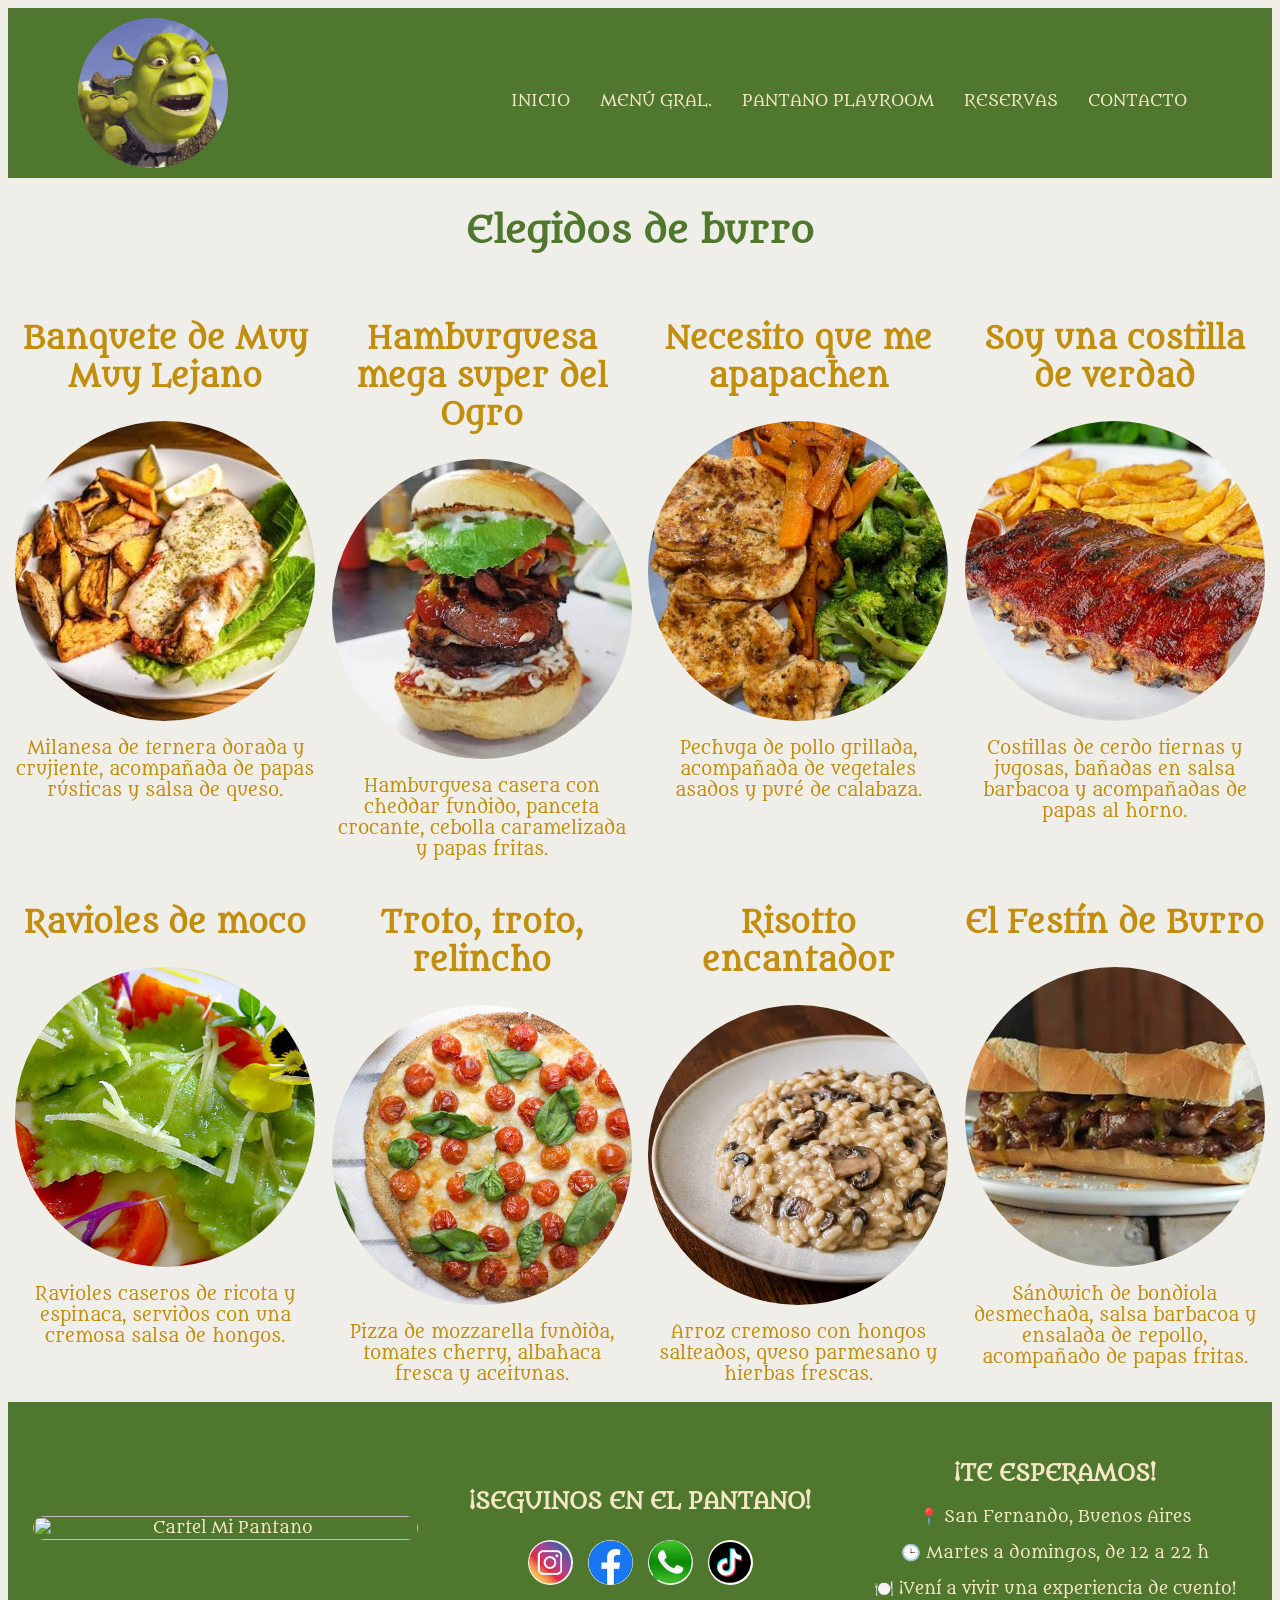
==== burro.html @ c4fa0759 "Actualizacion completa Mi Pantano" ====
<html>
<head>
    <title>MENÚ GENERAL - MI PANTANO</title>
    <link rel="stylesheet" href="estilos.css">
</head>
<body>
    <header>
   <div class="logo">
<img src="./fotos/logo.jpg" alt="">
</div>
<button class="menu-hamburguesa" onclick="document.querySelector('nav').classList.toggle('abierto')">☰</button>
 <nav>
        <ul>
    <li><a href="index.html">INICIO</a></li>
    <li><a href="menu.html">MENÚ GRAL.</a></li>
    <li><a href="playroom.html">PANTANO PLAYROOM</a></li>
<li><a href="reservas.html">RESERVAS</a></li>
<li><a href="contacto.html">CONTACTO</a></li>
    </ul>
</nav>
</header>
<main>
    <section class="menu-general">
        <h1 class="titulo-fiona">Elegidos de burro</h1>
        
<div class="plato">
    <h2>Banquete de Muy Muy Lejano</h2>
    <img src="./fotos/banquete.jpeg" alt="Banquete de Muy Muy Lejano">
    <p>Milanesa de ternera dorada y crujiente, acompañada de papas rústicas y salsa de queso.</p>
</div>

<div class="plato">
    <h2>Hamburguesa mega super del Ogro</h2>
    <img src="./fotos/hamburguesa-ogro.jpg" alt="Hamburguesa del Ogro">
    <p>Hamburguesa casera con cheddar fundido, panceta crocante, cebolla caramelizada y papas fritas.</p>
</div>

<div class="plato">
    <h2>Necesito que me apapachen</h2>
    <img src="./fotos/pollo-fiona.jpg" alt="Necesito que me apapachen">
    <p>Pechuga de pollo grillada, acompañada de vegetales asados y puré de calabaza.</p>
</div>

<div class="plato">
    <h2>Soy una costilla de verdad</h2>
    <img src="./fotos/costillas.jpg" alt="Son costillas de verdad">
    <p>Costillas de cerdo tiernas y jugosas, bañadas en salsa barbacoa y acompañadas de papas al horno.</p>
</div>

<div class="plato">
    <h2>Ravioles de moco</h2>
    <img src="./fotos/ravioles.jpg" alt="Ravioles de moco">
    <p>Ravioles caseros de ricota y espinaca, servidos con una cremosa salsa de hongos.</p>
</div>

<div class="plato">
    <h2>Troto, troto, relincho</h2>
    <img src="./fotos/pizza.jpg" alt="Troto, troto, relincho">
    <p>Pizza de mozzarella fundida, tomates cherry, albahaca fresca y aceitunas.</p>
</div>

<div class="plato">
    <h2>Risotto encantador</h2>
    <img src="./fotos/risotto.jpg" alt="Risotto del Bosque Encantado">
    <p>Arroz cremoso con hongos salteados, queso parmesano y hierbas frescas.</p>
</div>

<div class="plato">
    <h2>El Festín de Burro</h2>
    <img src="./fotos/festin-burro.jpg" alt="El Festín de Burro">
    <p>Sándwich de bondiola desmechada, salsa barbacoa y ensalada de repollo, acompañado de papas fritas.</p>
</div>    </section>
</main>
<footer class="info-inicio">

    <!-- IZQUIERDA: CARTEL -->
    <div class="info-cartel">
        <img src="./fotos/mipantano.png" alt="Cartel Mi Pantano">
    </div>

    <!-- CENTRO: REDES SOCIALES -->
    <div class="info-redes">
        <h2>¡SEGUINOS EN EL PANTANO!</h2>

        <div class="redes-playroom">

            <a href="https://www.instagram.com/dreamworks/" target="_blank">
                <img src="./fotos/instagram.png" alt="Instagram">
            </a>

            <a href="https://www.facebook.com/DreamWorksAnimation/" target="_blank">
                <img src="./fotos/facebook.png" alt="Facebook">
            </a>

            <a href="https://www.whatsapp.com/" target="_blank">
                <img src="./fotos/whatsapp.png" alt="WhatsApp">
            </a>

            <a href="https://www.tiktok.com/@dreamworks" target="_blank">
                <img src="./fotos/tiktok.png" alt="TikTok">
            </a>

        </div>
    </div>

    <!-- DERECHA: INFORMACIÓN -->
    <div class="info-datos">
        <h2>¡TE ESPERAMOS!</h2>
        <p>📍 San Fernando, Buenos Aires</p>
        <p>🕒 Martes a domingos, de 12 a 22 h</p>
        <p>🍽️ ¡Vení a vivir una experiencia de cuento!</p>
    </div>

</footer>

</footer>
</body>
</html>
---- estilos.css ----
@import url('https://fonts.googleapis.com/css2?family=Metamorphous&display=swap');
body {
    background-color:#f0eee8;
    font-family: 'Metamorphous', cursive;
    text-align:center;
}
header {
    background-color: #4F772D;

    display: flex;
    justify-content: space-between;
    align-items: center;
    padding: 10px 70px;
}
ul {display: flex;
    list-style:none;
  justify-content:center; 
}
li {
    margin: 15px;
    margin-top: 30px;
}
a {text-decoration:none;color:#F4E7C5 ;}
.logo {
    font-size: 60px;
    color: #b37f0e;

}
h1 {
    font-size: 25px;
    color: #c18e0d;
}
h2 {
    font-size: 60px;
    color: c18e0d;
    
}
p {
    font-size: 15px;
    color: #c18e0d;
}
.principal {
    padding-top: 30px;
    display: flex;
        justify-content: space-around;
 align-items: center;
    padding-left: 40px;
    padding-right: 40px;
padding-bottom: 30px;
box-sizing: border-box;
}
.boton {
    background-color: #c18e0d;
    padding: 10px 20px;
     color: #F4E7C5;
     text-decoration: none;
     border-radius: 10px;
     display: inline-block;
font-size: 14px;
font-weight: bold;
}
.imagen-principal {
    width: 180px;
    height: 180px;
    border-radius: 50%;
        background-color: #d9d9d9;
        margin: 20px auto;
        display: flex;
justify-content: center;
align-items: center;
border-radius: 20px;
margin-left: 30px;
overflow: hidden;

}
.texto-principal {
    width: 40%;
    text-align: left;

}
.lista-categorias {
    display: flex;
    justify-content: space-around;
    padding: 20px 40px;
    box-sizing: border-box;
    align-items: flex-start;

}
.foto-categoria {
    width: 300px;
    height: 300px;
    border-radius: 50%;
    background-color: transparent;
    display: flex;
    align-items: center;
    overflow: hidden;
margin: 0 auto;
box-sizing: border-box;
}
.foto-categoria img {
    justify-content: center;
     width: 100%;
    height: 100%;
    object-fit: cover;
}

.categoria {
    text-align: center;
    width: 22%;
    color: #4F772D;
     padding-top: 10px;
    padding-bottom: 20px;
}
.categoria h3 {
    margin-top: 15px;
}
.footer {
    background-color: #4F772D;
    padding: 30px;
}
footer p {
    color: #F4E7C5;
    text-align: center;
    font-size: 26px;
}
@media screen and (max-width: 992px) {principal {
    flex-direction: column;
    

}
.texto-principal {
    width: 90%;
    text-align: center;
}.imagen-principal {
    width: 90%;
    max-width: 450px;
}
.lista-categorias {
    flex-wrap: wrap;
}
.foto-categoria {
    width: 90%;
    max-width: 450px;
}
.categoria {
    width: 45%;
};
}
 .menu-general h2 {
    font-size: 28px;
}
.menu-general img {
    width: 250px;
    height: auto;
}
.menu-general {
    display: flex;
    flex-wrap: wrap;
    gap: 2px;
    justify-content: space-around;
}
.menu-general h1 {
    width: 100%;
    text-align: center;
}
.menu-general .plato img {
    width: 300px;
    height: 300px;
    object-fit: cover;
    border-radius: 50%;
}
.menu-general .plato {
    flex: 0 0 22%;
    text-align: center;
    box-sizing: border-box;
}
.logo img {
    width: 150px;
    height: 150px;
    object-fit: cover;
    border-radius: 50%;
}
.menu-general .plato h2 {
    font-size: 30px;
}

.menu-general .plato p {
    font-size: 17px;
}
/* PANTANO PLAYROOM */

/* CONTENEDOR GENERAL */

.pagina-playroom {
    padding: 25px;
background-color: #f1f0ed;}

/* PRIMERA SECCIÓN */

.presentacion-playroom {
    display: flex;
    justify-content: space-between;
    align-items: center;
    gap: 20px;
    padding: 25px;
    background-color: transparent;
}

.texto-playroom {
    width: 100%;
    text-align: center;
}

.texto-playroom h1 {
    font-size: 30px;
    color: #4f772d;
    text-align: center;
    width: 100%;
}

.texto-playroom p {
    font-size: 20px;
}

.fotos-pequenas {
    display: flex;
    justify-content: center;
        flex-wrap: wrap;
    gap: 60px;
}

.fotos-pequenas img {
    width: 300px;
    height: 300px;
    border-radius: 50%;
    object-fit: cover;
}
.imagen-playroom {
    width: 40%;
}

.imagen-playroom img {
    width: 100%;
    height: 250px;
    object-fit: cover;
    border-radius: 15px;
}

.frase-playroom {
    width: 25%;
    text-align: center;
}

.frase-playroom h2 {
    font-size: 22px;
    color: #4f772d;
}

.frase-playroom img {
    width: 80%;
    height: 120px;
    object-fit: cover;
    border-radius: 10px;
}

/* SEGUNDA SECCIÓN: TARJETAS */

.actividades-playroom {
    display: flex;
    justify-content: space-between;
    gap: 15px;
    margin-top: 25px;
}

.tarjeta-playroom {
    width: 25%;
    background-color: #e8dfc5;
    padding: 20px;
    text-align: center;
    border-radius: 12px;
}

.icono-playroom {
    font-size: 32px;
    margin-bottom: 10px;
}

.tarjeta-playroom h3 {
    font-size: 17px;
    color: #4f772d;
}

.tarjeta-playroom p {
    font-size: 14px;
}

/* TERCERA SECCIÓN: INFORMACIÓN */

.informacion-playroom {
    display: flex;
    justify-content: space-between;
    align-items: center;
    gap: 25px;
    margin-top: 35px;
    padding: 20px;
}

.ambiente-playroom {
    width: 30%;
}

.ambiente-playroom img {
    width: 100%;
    height: auto;
    object-fit: cover;
    border-radius: 12px;
}

.mensaje-playroom {
    width: 35%;
    text-align: center;
}

.mensaje-playroom h2 {
    font-size: 25px;
    color: #4f772d;
}

.redes-playroom {
    display: flex;
    justify-content: center;
    flex-wrap: wrap;
    gap: 12px;
    margin-top: 25px;
    font-size: 13px;
}
.redes-playroom a {
    color: #4f772d;
    font-size: 20px;
    text-decoration: none;
}
.redes-playroom img {
    width: 40px;
    height: 40px;
    border-radius: 50%;
    object-fit: cover;
}
.datos-playroom {
    width: 30%;
}

.datos-playroom h3 {
    font-size: 17px;
    color: #4f772d;
    margin-bottom: 5px;
}

.datos-playroom p {
    font-size: 14px;
    margin-bottom: 15px;
}

/* EFECTO AL PASAR EL MOUSE */

.tarjeta-playroom:hover {
    background-color: #d5e3b5;
    transform: scale(1.03);
}

/* DISEÑO RESPONSIVE: TABLET */

@media screen and (max-width: 992px) {

    .presentacion-playroom {
        flex-wrap: wrap;
        justify-content: center;
    }

    .texto-playroom,
    .imagen-playroom,
    .frase-playroom {
        width: 45%;
    }

    .actividades-playroom {
        flex-wrap: wrap;
    }

    .tarjeta-playroom {
        width: 45%;
        box-sizing: border-box;
    }

    .informacion-playroom {
        flex-wrap: wrap;
    }

    .ambiente-playroom,
    .mensaje-playroom,
    .datos-playroom {
        width: 45%;
    }
}

/* DISEÑO RESPONSIVE: CELULAR */

@media screen and (max-width: 600px) {

    .presentacion-playroom,
    .actividades-playroom,
    .informacion-playroom {
        flex-direction: column;
        align-items: center;
    }

    .texto-playroom,
    .imagen-playroom,
    .frase-playroom,
    .tarjeta-playroom,
    .ambiente-playroom,
    .mensaje-playroom,
    .datos-playroom {
        width: 100%;
        box-sizing: border-box;
    }

    .texto-playroom h1 {
        font-size: 28px;
    }

    .imagen-playroom img {
        height: 200px;
    }

    .mensaje-playroom h2 {
        font-size: 22px;
    }
}
@media screen and (max-width: 600px) {
    .presentacion-playroom {
        flex-direction: column;
        align-items: center;
    }

    .presentacion-playroom .texto-playroom,
    .presentacion-playroom .imagen-playroom,
    .presentacion-playroom .frase-playroom {
        width: 100%;
    }
}
.menu-hamburguesa {
    display: none;
    background-color: transparent;
    border: none;
    color: white;
    font-size: 40px;
    cursor: pointer;
}
@media (max-width: 768px) {

    .menu-hamburguesa {
        display: block;
    }

    nav {
        display: none;
    }

    nav.abierto {
        display: block;
        width: 100%;
    }

    nav ul {
        flex-direction: column;
    }

    .presentacion-playroom {
        flex-direction: column;
    }
}/* AJUSTES FINALES PANTANO PLAYROOM - CELULAR */

@media screen and (max-width: 600px) {

    .pagina-playroom {
        padding: 10px;
    }

    .presentacion-playroom {
        padding: 15px;
        text-align: center;
    }

    .fotos-pequenas {
        display: flex;
        justify-content: center;
        flex-wrap: wrap;
        gap: 10px;
    }

    .fotos-pequenas img {
        width: 90px;
        height: 90px;
        border-radius: 50%;
        object-fit: cover;
    }

    .actividades-playroom {
        flex-direction: column;
        align-items: center;
        gap: 15px;
    }

    .tarjeta-playroom {
        width: 100%;
        box-sizing: border-box;
    }

    .informacion-playroom {
        flex-direction: column;
        align-items: center;
        text-align: center;
        gap: 20px;
    }

    .ambiente-playroom img {
        width: 100%;
        height: auto;
        object-fit: contain;
    }

    .redes-playroom {
        justify-content: center;
    }
}
/* FOTOS DEL PLAYROOM EN CELULAR */

@media screen and (max-width: 600px) {

   .fotos-pequenas {
    display: flex;
    flex-direction: column;
    align-items: center;
    gap: 20px;
} 

    .fotos-pequenas img {
        width: 300px;
        height: 300px;
        max-width: 100%;
        border-radius: 50%;
        object-fit: cover;
    }

}/* INICIO: CARTEL PRINCIPAL */

.cartel-inicio {
    display: block;
    width: 100%;
    max-width: 650px;
    height: auto;
    margin: 0 auto;
}

.principal {
    display: flex;
    justify-content: center;
    align-items: center;
}

/* INICIO: DISEÑO PARA CELULARES */

@media screen and (max-width: 600px) {

    .principal {
        flex-direction: column;
        align-items: center;
    }

    .lista-categorias {
        display: flex;
        flex-direction: column;
        align-items: center;
        gap: 40px;
    }

    .categoria {
        width: 100%;
        text-align: center;
    }

    .foto-categoria img {
        width: 300px;
        height: 300px;
        max-width: 100%;
        border-radius: 50%;
        object-fit: cover;
    }

}/* CARTEL Y BOTÓN DE INICIO */

.principal {
    display: flex;
    flex-direction: row;
    justify-content: center;
    align-items: center;
    gap: 30px;
}

.principal .texto-principal {
    width: auto;
    flex: 0 1 650px;
}

.cartel-inicio {
    display: block;
    width: 100%;
    max-width: 650px;
    height: auto;
    border-radius: 30px;
}

.boton-inicio {
    flex-shrink: 0;
    white-space: nowrap;
}

/* INICIO EN CELULARES */

@media screen and (max-width: 768px) {

    .principal {
        flex-direction: column;
        align-items: center;
        gap: 20px;
    }

    .principal .texto-principal {
        width: 100%;
        flex: none;
    }

    .cartel-inicio {
        max-width: 100%;
        border-radius: 20px;
    }

    .boton-inicio {
        margin: 0 auto;
    }
}
}/* REDES SOCIALES EN EL FOOTER */

.footer .redes-playroom {
    display: flex;
    justify-content: center;
    align-items: center;
    flex-wrap: wrap;
    gap: 15px;
    margin-top: 20px;
}

.footer .redes-playroom img {
    width: 40px;
    height: 40px;
    border-radius: 50%;
    object-fit: cover;
    transition: transform 0.3s;
}

.footer .redes-playroom img:hover {
    transform: scale(1.15);
}/* SECCIÓN INFERIOR DE INICIO */

.info-inicio {
    display: flex;
    justify-content: space-around;
    align-items: center;
    gap: 30px;
    padding: 40px 25px;
    background-color: #4f772d;
    color: #f4e7c5;
}

/* TRES COLUMNAS */

.info-cartel,
.info-redes,
.info-datos {
    flex: 1;
    text-align: center;
    min-width: 0;
}

/* CARTEL */

.info-cartel img {
    width: 100%;
    max-width: 450px;
    height: auto;
    border-radius: 20px;
}

/* TÍTULOS */

.info-inicio h2 {
    font-size: 22px;
    margin-bottom: 20px;
    color: #f4e7c5;
}

/* REDES SOCIALES */

.info-redes .redes-playroom {
    display: flex;
    justify-content: center;
    align-items: center;
    gap: 15px;
    flex-wrap: wrap;
}

.info-redes .redes-playroom img {
    width: 45px;
    height: 45px;
    border-radius: 50%;
    object-fit: cover;
}

/* INFORMACIÓN */

.info-datos p {
    font-size: 16px;
    margin-bottom: 15px;
    color: #f4e7c5;
}

/* DISEÑO RESPONSIVE */

@media screen and (max-width: 768px) {

    .info-inicio {
        flex-direction: column;
        align-items: center;
        gap: 30px;
        padding: 30px 20px;
    }

    .info-cartel,
    .info-redes,
    .info-datos {
        width: 100%;
        flex: none;
    }

    .info-cartel img {
        max-width: 250px;
    }
}
/* CORREGIR ENLACES DE LAS CATEGORÍAS */

.enlace-categoria {
    display: flex;
    flex-direction: column;
    align-items: center;
    text-decoration: none;
    color: inherit;
    width: 100%;
}

.enlace-categoria h3 {
    color: #4f772d;
    text-align: center;
}

.enlace-categoria:visited h3 {
    color: #4f772d;
}/* ENLACE DE FIONA */

.enlace-categoria {
    display: block;
    text-decoration: none;
}

.enlace-categoria h3 {
    color: #4f772d;
}

.enlace-categoria:hover h3 {
    color: #c58d08;
}/* TÍTULO DE FIONA */

.titulo-fiona {
    width: 100%;
    text-align: center;
    font-size: 36px;
    color: #4f772d;
    margin: 30px 0 40px;
}

/* FOOTER DE FIONA */

.footer-fiona {
    background-color: #4f772d;
    padding: 35px 20px;
    text-align: center;
}

.footer-fiona h2 {
    color: #f4e7c5;
    font-size: 22px;
    margin-bottom: 20px;
}

.footer-fiona .redes-playroom {
    display: flex;
    justify-content: center;
    align-items: center;
    gap: 15px;
}

.footer-fiona .redes-playroom img {
    width: 45px;
    height: 45px;
    border-radius: 50%;
    object-fit: cover;
}

/* ADAPTACIÓN A CELULARES */

@media screen and (max-width: 600px) {

    .titulo-fiona {
        font-size: 28px;
    }

    .footer-fiona .redes-playroom {
        flex-wrap: wrap;
    }
}/* TÍTULO PRINCIPAL DE INICIO */
.titulo-inicio {
    font-size: 40px;
    text-align: center;
}

/* TÍTULO EN CELULARES */
@media screen and (max-width: 600px) {
    .titulo-inicio {
        font-size: 32px;
    }

}/* Separación entre las tarjetas y el footer de Playroom */
.separacion-playroom {
    margin-top: 40px;
  }  
/* Ajuste exclusivo de Sabores Picantes */
.foto-categoria img[alt="Sabores Picantes"] {
    object-fit: contain;
    object-position: center;
}
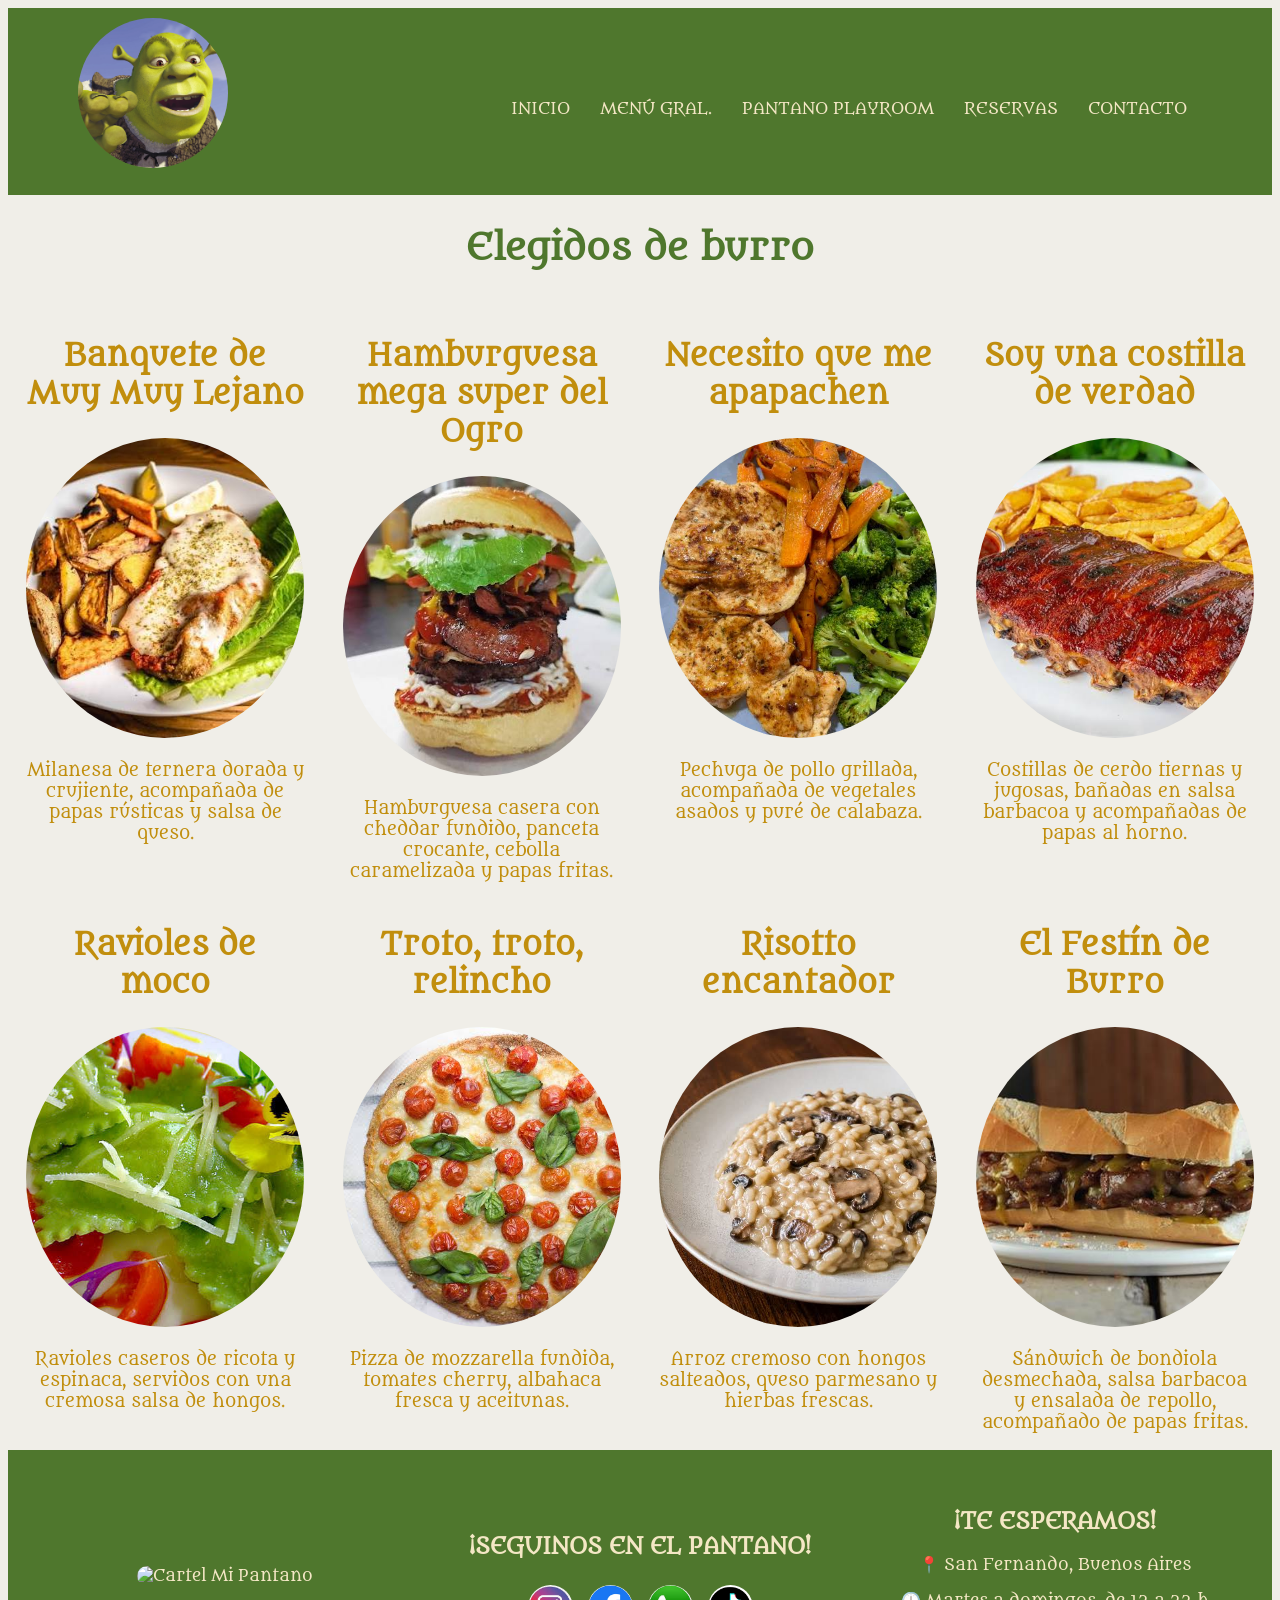
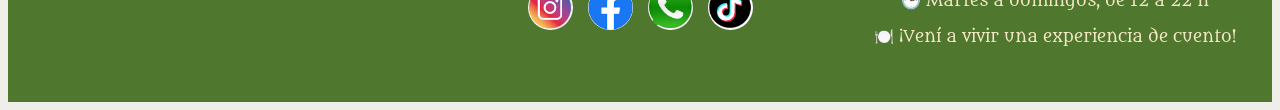
==== commit 9596c074: "Corregir etiquetas HTML, viewport, accesibilidad y errores de sintaxis CSS" ====
--- a/burro.html
+++ b/burro.html
@@ -1,12 +1,15 @@
-<html>
+<!DOCTYPE html>
+<html lang="es">
 <head>
-    <title>MENÚ GENERAL - MI PANTANO</title>
+    <meta charset="UTF-8">
+    <meta name="viewport" content="width=device-width, initial-scale=1.0">
+    <title>Elegidos de Burro - Mi Pantano</title>
     <link rel="stylesheet" href="estilos.css">
 </head>
 <body>
     <header>
    <div class="logo">
-<img src="./fotos/logo.jpg" alt="">
+<img src="./fotos/logo.jpg" alt="Logo de Mi Pantano">
 </div>
 <button class="menu-hamburguesa" onclick="document.querySelector('nav').classList.toggle('abierto')">☰</button>
  <nav>
--- a/estilos.css
+++ b/estilos.css
@@ -20,11 +20,22 @@
     margin: 15px;
     margin-top: 30px;
 }
-a {text-decoration:none;color:#F4E7C5 ;}
+a {
+    text-decoration: none;
+    color: #F4E7C5;
+    transition: color 0.3s ease, border-color 0.3s ease;
+}
+nav a {
+    padding-bottom: 4px;
+    border-bottom: 2px solid transparent;
+}
+nav a:hover {
+    color: #ffd875;
+    border-bottom-color: #ffd875;
+}
 .logo {
     font-size: 60px;
     color: #b37f0e;
-
 }
 h1 {
     font-size: 25px;
@@ -32,8 +43,7 @@
 }
 h2 {
     font-size: 60px;
-    color: c18e0d;
-    
+    color: #c18e0d;
 }
 p {
     font-size: 15px;
@@ -123,28 +133,32 @@
     text-align: center;
     font-size: 26px;
 }
-@media screen and (max-width: 992px) {principal {
-    flex-direction: column;
-    
-
-}
-.texto-principal {
-    width: 90%;
-    text-align: center;
-}.imagen-principal {
-    width: 90%;
-    max-width: 450px;
-}
-.lista-categorias {
-    flex-wrap: wrap;
-}
-.foto-categoria {
-    width: 90%;
-    max-width: 450px;
-}
-.categoria {
-    width: 45%;
-};
+@media screen and (max-width: 992px) {
+    .principal {
+        flex-direction: column;
+    }
+    .texto-principal {
+        width: 90%;
+        text-align: center;
+    }
+    .imagen-principal {
+        width: 90%;
+        max-width: 450px;
+    }
+    .lista-categorias {
+        flex-wrap: wrap;
+    }
+    .foto-categoria {
+        width: 90%;
+        max-width: 450px;
+    }
+    .categoria {
+        width: 45%;
+    }
+    .menu-general .plato {
+        flex: 0 0 45%;
+        margin-bottom: 25px;
+    }
 }
  .menu-general h2 {
     font-size: 28px;
@@ -166,13 +180,22 @@
 .menu-general .plato img {
     width: 300px;
     height: 300px;
+    max-width: 100%;
     object-fit: cover;
     border-radius: 50%;
+    transition: transform 0.3s ease;
 }
 .menu-general .plato {
     flex: 0 0 22%;
     text-align: center;
     box-sizing: border-box;
+    transition: transform 0.3s ease;
+}
+.menu-general .plato:hover {
+    transform: translateY(-5px);
+}
+.menu-general .plato:hover img {
+    transform: scale(1.04);
 }
 .logo img {
     width: 150px;
@@ -457,6 +480,10 @@
     cursor: pointer;
 }
 @media (max-width: 768px) {
+    header {
+        flex-wrap: wrap;
+        padding: 10px 25px;
+    }
 
     .menu-hamburguesa {
         display: block;
@@ -469,10 +496,17 @@
     nav.abierto {
         display: block;
         width: 100%;
+        margin-top: 15px;
     }
 
     nav ul {
         flex-direction: column;
+        padding: 0;
+        margin: 0;
+    }
+
+    nav li {
+        margin: 10px 0;
     }
 
     .presentacion-playroom {
@@ -649,7 +683,7 @@
         margin: 0 auto;
     }
 }
-}/* REDES SOCIALES EN EL FOOTER */
+/* REDES SOCIALES EN EL FOOTER */
 
 .footer .redes-playroom {
     display: flex;
@@ -756,7 +790,7 @@
         max-width: 250px;
     }
 }
-/* CORREGIR ENLACES DE LAS CATEGORÍAS */
+/* ENLACES DE LAS CATEGORÍAS */
 
 .enlace-categoria {
     display: flex;
@@ -765,28 +799,33 @@
     text-decoration: none;
     color: inherit;
     width: 100%;
+    transition: transform 0.3s ease;
+}
+
+.enlace-categoria:hover {
+    transform: translateY(-8px);
 }
 
 .enlace-categoria h3 {
     color: #4f772d;
     text-align: center;
+    transition: color 0.3s ease;
 }
 
 .enlace-categoria:visited h3 {
     color: #4f772d;
-}/* ENLACE DE FIONA */
-
-.enlace-categoria {
-    display: block;
-    text-decoration: none;
-}
-
-.enlace-categoria h3 {
-    color: #4f772d;
 }
 
 .enlace-categoria:hover h3 {
     color: #c58d08;
+}
+
+.foto-categoria img {
+    transition: transform 0.4s ease;
+}
+
+.enlace-categoria:hover .foto-categoria img {
+    transform: scale(1.06);
 }/* TÍTULO DE FIONA */
 
 .titulo-fiona {
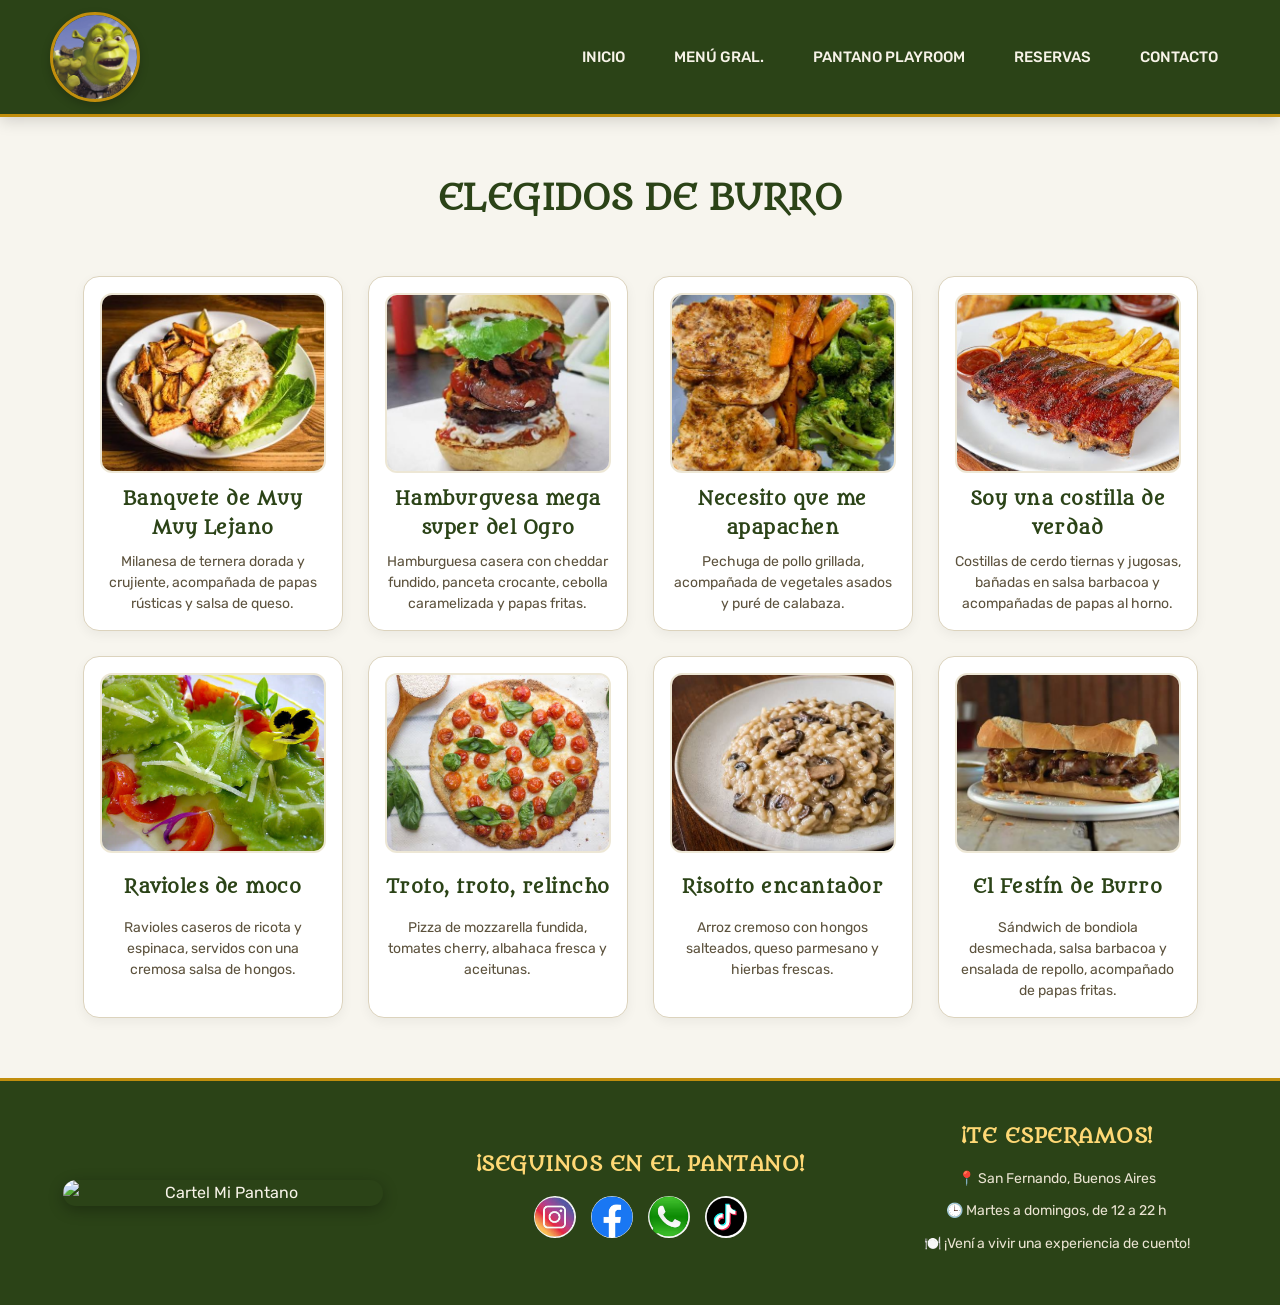
==== commit cadfc93c: "Rediseño visual, tipografías Metamorphous y Rubik, tarjetas consistentes y funcionalidad JS didáctic" ====
--- a/burro.html
+++ b/burro.html
@@ -11,8 +11,8 @@
    <div class="logo">
 <img src="./fotos/logo.jpg" alt="Logo de Mi Pantano">
 </div>
-<button class="menu-hamburguesa" onclick="document.querySelector('nav').classList.toggle('abierto')">☰</button>
- <nav>
+<button type="button" class="menu-hamburguesa" onclick="alternarMenu()">☰</button>
+ <nav id="menu-navegacion">
         <ul>
     <li><a href="index.html">INICIO</a></li>
     <li><a href="menu.html">MENÚ GRAL.</a></li>
@@ -95,7 +95,7 @@
                 <img src="./fotos/facebook.png" alt="Facebook">
             </a>
 
-            <a href="https://www.whatsapp.com/" target="_blank">
+            <a href="https://wa.me/5491161159802" target="_blank">
                 <img src="./fotos/whatsapp.png" alt="WhatsApp">
             </a>
 
@@ -117,5 +117,16 @@
 </footer>
 
 </footer>
+
+    <script>
+        function alternarMenu() {
+            var menu = document.getElementById("menu-navegacion");
+            if (menu.className === "abierto") {
+                menu.className = "";
+            } else {
+                menu.className = "abierto";
+            }
+        }
+    </script>
 </body>
 </html>
--- a/estilos.css
+++ b/estilos.css
@@ -1,749 +1,783 @@
-@import url('https://fonts.googleapis.com/css2?family=Metamorphous&display=swap');
+/* ==============================================================
+   MI PANTANO - RESTAURANTE TEMÁTICO INSPIRADO EN SHREK
+   Hoja de estilos optimizada y unificada
+   Tipografías: Metamorphous (títulos) y Rubik (textos)
+   ============================================================== */
+
+@import url('https://fonts.googleapis.com/css2?family=Metamorphous&family=Rubik:ital,wght@0,300..900;1,300..900&display=swap');
+
+/* --------------------------------------------------------------
+   1. VARIABLES Y RESET GENERAL
+   -------------------------------------------------------------- */
+:root {
+    --color-pantano-oscuro: #2b4317;
+    --color-pantano-verde: #4F772D;
+    --color-pantano-claro: #739e42;
+    --color-oro: #c18e0d;
+    --color-oro-brillante: #ffd875;
+    --color-fondo-crema: #f7f5ee;
+    --color-fondo-tarjeta: #ffffff;
+    --color-fondo-suave: #ede7d5;
+    --color-borde-suave: #dcd3bd;
+    --color-texto-principal: #2d2618;
+    --color-texto-secundario: #5c523d;
+    --color-madera: #5c3d1e;
+}
+
+* {
+    box-sizing: border-box;
+}
+
 body {
-    background-color:#f0eee8;
+    margin: 0;
+    padding: 0;
+    background-color: var(--color-fondo-crema);
+    font-family: 'Rubik', sans-serif;
+    color: var(--color-texto-principal);
+    text-align: center;
+    line-height: 1.6;
+}
+
+/* Tipografía de títulos temáticos */
+h1, h2, h3, h4, h5, h6,
+.logo,
+.titulo-inicio,
+.titulo-fiona,
+.boton-pantano,
+.boton-formulario,
+.boton-frase,
+.boton-chat-directo {
     font-family: 'Metamorphous', cursive;
-    text-align:center;
-}
-header {
-    background-color: #4F772D;
-
-    display: flex;
-    justify-content: space-between;
-    align-items: center;
-    padding: 10px 70px;
-}
-ul {display: flex;
-    list-style:none;
-  justify-content:center; 
-}
-li {
-    margin: 15px;
-    margin-top: 30px;
-}
+    letter-spacing: 0.5px;
+}
+
 a {
     text-decoration: none;
-    color: #F4E7C5;
-    transition: color 0.3s ease, border-color 0.3s ease;
-}
-nav a {
-    padding-bottom: 4px;
-    border-bottom: 2px solid transparent;
-}
-nav a:hover {
-    color: #ffd875;
-    border-bottom-color: #ffd875;
-}
-.logo {
-    font-size: 60px;
-    color: #b37f0e;
-}
-h1 {
-    font-size: 25px;
-    color: #c18e0d;
-}
-h2 {
-    font-size: 60px;
-    color: #c18e0d;
-}
-p {
-    font-size: 15px;
-    color: #c18e0d;
-}
-.principal {
-    padding-top: 30px;
-    display: flex;
-        justify-content: space-around;
- align-items: center;
-    padding-left: 40px;
-    padding-right: 40px;
-padding-bottom: 30px;
-box-sizing: border-box;
-}
-.boton {
-    background-color: #c18e0d;
-    padding: 10px 20px;
-     color: #F4E7C5;
-     text-decoration: none;
-     border-radius: 10px;
-     display: inline-block;
-font-size: 14px;
-font-weight: bold;
-}
-.imagen-principal {
-    width: 180px;
-    height: 180px;
-    border-radius: 50%;
-        background-color: #d9d9d9;
-        margin: 20px auto;
-        display: flex;
-justify-content: center;
-align-items: center;
-border-radius: 20px;
-margin-left: 30px;
-overflow: hidden;
-
-}
-.texto-principal {
-    width: 40%;
-    text-align: left;
-
-}
-.lista-categorias {
-    display: flex;
-    justify-content: space-around;
-    padding: 20px 40px;
-    box-sizing: border-box;
-    align-items: flex-start;
-
-}
-.foto-categoria {
-    width: 300px;
-    height: 300px;
-    border-radius: 50%;
-    background-color: transparent;
-    display: flex;
-    align-items: center;
-    overflow: hidden;
-margin: 0 auto;
-box-sizing: border-box;
-}
-.foto-categoria img {
-    justify-content: center;
-     width: 100%;
-    height: 100%;
-    object-fit: cover;
-}
-
-.categoria {
-    text-align: center;
-    width: 22%;
-    color: #4F772D;
-     padding-top: 10px;
-    padding-bottom: 20px;
-}
-.categoria h3 {
-    margin-top: 15px;
-}
-.footer {
-    background-color: #4F772D;
-    padding: 30px;
-}
-footer p {
-    color: #F4E7C5;
-    text-align: center;
-    font-size: 26px;
-}
-@media screen and (max-width: 992px) {
-    .principal {
-        flex-direction: column;
-    }
-    .texto-principal {
-        width: 90%;
-        text-align: center;
-    }
-    .imagen-principal {
-        width: 90%;
-        max-width: 450px;
-    }
-    .lista-categorias {
-        flex-wrap: wrap;
-    }
-    .foto-categoria {
-        width: 90%;
-        max-width: 450px;
-    }
-    .categoria {
-        width: 45%;
-    }
-    .menu-general .plato {
-        flex: 0 0 45%;
-        margin-bottom: 25px;
-    }
-}
- .menu-general h2 {
-    font-size: 28px;
-}
-.menu-general img {
-    width: 250px;
-    height: auto;
-}
-.menu-general {
-    display: flex;
-    flex-wrap: wrap;
-    gap: 2px;
-    justify-content: space-around;
-}
-.menu-general h1 {
-    width: 100%;
-    text-align: center;
-}
-.menu-general .plato img {
-    width: 300px;
-    height: 300px;
+    color: inherit;
+    transition: all 0.3s ease;
+}
+
+img {
     max-width: 100%;
+    display: block;
+}
+
+/* --------------------------------------------------------------
+   2. ENCABEZADO Y NAVEGACIÓN
+   -------------------------------------------------------------- */
+header {
+    background-color: var(--color-pantano-oscuro);
+    display: flex;
+    justify-content: space-between;
+    align-items: center;
+    padding: 12px 50px;
+    border-bottom: 3px solid var(--color-oro);
+    box-shadow: 0 4px 15px rgba(0, 0, 0, 0.15);
+    position: relative;
+    z-index: 100;
+}
+
+.logo img {
+    width: 90px;
+    height: 90px;
     object-fit: cover;
     border-radius: 50%;
+    border: 3px solid var(--color-oro);
+    box-shadow: 0 4px 10px rgba(0, 0, 0, 0.2);
     transition: transform 0.3s ease;
 }
+
+.logo img:hover {
+    transform: rotate(5deg) scale(1.05);
+}
+
+nav ul {
+    display: flex;
+    list-style: none;
+    margin: 0;
+    padding: 0;
+    gap: 25px;
+    align-items: center;
+}
+
+nav li {
+    margin: 0;
+}
+
+nav a {
+    color: #f7f3e8;
+    font-size: 15px;
+    font-weight: 500;
+    padding: 8px 12px;
+    border-radius: 8px;
+    border-bottom: 2px solid transparent;
+    transition: all 0.3s ease;
+}
+
+nav a:hover {
+    color: var(--color-oro-brillante);
+    border-bottom-color: var(--color-oro-brillante);
+    background-color: rgba(255, 255, 255, 0.06);
+}
+
+.menu-hamburguesa {
+    display: none;
+    background: transparent;
+    border: 2px solid var(--color-oro);
+    color: var(--color-oro-brillante);
+    font-size: 26px;
+    padding: 6px 14px;
+    border-radius: 8px;
+    cursor: pointer;
+    transition: all 0.3s ease;
+}
+
+.menu-hamburguesa:hover {
+    background-color: rgba(255, 255, 255, 0.1);
+}
+
+/* --------------------------------------------------------------
+   3. SECCIÓN HERO (BIENVENIDA CON LA CASA DE SHREK)
+   -------------------------------------------------------------- */
+.principal.hero-inicio {
+    background: linear-gradient(rgba(20, 35, 10, 0.72), rgba(20, 35, 10, 0.72)),
+                url('./fotos/casa-shrek.jpg') center/cover no-repeat;
+    background-color: #2b4317; /* Fallback si no está la foto */
+    min-height: 380px;
+    display: flex;
+    justify-content: center;
+    align-items: center;
+    padding: 70px 20px;
+    border-bottom: 4px solid var(--color-oro);
+    box-shadow: inset 0 -10px 20px rgba(0, 0, 0, 0.3);
+}
+
+.hero-contenido {
+    max-width: 850px;
+    margin: 0 auto;
+}
+
+.hero-inicio h1.titulo-inicio {
+    font-size: 42px;
+    color: #fce8b8;
+    margin: 0 0 15px 0;
+    text-shadow: 2px 2px 8px rgba(0, 0, 0, 0.8);
+    line-height: 1.2;
+}
+
+.hero-inicio .subtitulo-hero {
+    font-size: 20px;
+    color: #f7f1e1;
+    margin: 0 0 30px 0;
+    text-shadow: 1px 1px 5px rgba(0, 0, 0, 0.7);
+    font-weight: 300;
+}
+
+.boton-pantano {
+    background-color: var(--color-oro);
+    color: #1a290e;
+    padding: 14px 32px;
+    border-radius: 30px;
+    font-size: 15px;
+    font-weight: bold;
+    display: inline-block;
+    box-shadow: 0 5px 15px rgba(0, 0, 0, 0.3);
+    transition: all 0.3s ease;
+}
+
+.boton-pantano:hover {
+    background-color: #dda516;
+    transform: translateY(-3px);
+    box-shadow: 0 8px 22px rgba(0, 0, 0, 0.4);
+    color: #121c0a;
+}
+
+/* --------------------------------------------------------------
+   4. CATEGORÍAS DE PERSONAJES (ELEMENTOS DECORATIVOS ARMONIOSOS)
+   -------------------------------------------------------------- */
+.categorias {
+    padding: 55px 25px 35px;
+    max-width: 1100px;
+    margin: 0 auto;
+}
+
+.categorias-titulo {
+    font-size: 30px;
+    color: var(--color-pantano-oscuro);
+    margin: 0 0 10px 0;
+}
+
+.categorias-subtitulo {
+    font-size: 16px;
+    color: var(--color-texto-secundario);
+    margin: 0 0 40px 0;
+}
+
+.lista-categorias {
+    display: flex;
+    justify-content: center;
+    flex-wrap: wrap;
+    gap: 25px;
+}
+
+.categoria {
+    flex: 0 1 220px;
+    background-color: var(--color-fondo-tarjeta);
+    border: 2px solid var(--color-borde-suave);
+    border-radius: 18px;
+    padding: 22px 15px;
+    box-shadow: 0 5px 15px rgba(0, 0, 0, 0.05);
+    transition: all 0.3s ease;
+    display: flex;
+    flex-direction: column;
+    align-items: center;
+}
+
+.categoria:hover {
+    transform: translateY(-6px);
+    border-color: var(--color-pantano-verde);
+    box-shadow: 0 10px 25px rgba(79, 119, 45, 0.18);
+}
+
+.enlace-categoria {
+    display: flex;
+    flex-direction: column;
+    align-items: center;
+    width: 100%;
+}
+
+/* Personajes más pequeños, decorativos y proporcionados */
+.foto-categoria {
+    width: 130px;
+    height: 130px;
+    border-radius: 50%;
+    background: radial-gradient(circle, #f5efe1 45%, #e2d6bc 100%);
+    border: 3px solid var(--color-oro);
+    box-shadow: 0 4px 10px rgba(0, 0, 0, 0.1);
+    display: flex;
+    align-items: center;
+    justify-content: center;
+    overflow: hidden;
+    margin-bottom: 15px;
+    transition: transform 0.3s ease;
+}
+
+.foto-categoria img {
+    width: 80%;
+    height: 80%;
+    object-fit: contain;
+    transition: transform 0.3s ease;
+}
+
+.categoria:hover .foto-categoria {
+    border-color: var(--color-pantano-verde);
+}
+
+.categoria:hover .foto-categoria img {
+    transform: scale(1.12);
+}
+
+.enlace-categoria h3 {
+    font-size: 14px;
+    color: var(--color-pantano-oscuro);
+    margin: 0;
+    line-height: 1.3;
+    transition: color 0.3s ease;
+}
+
+.categoria:hover .enlace-categoria h3 {
+    color: var(--color-oro);
+}
+
+/* --------------------------------------------------------------
+   5. SECCIÓN INTERACTIVA DE JAVASCRIPT: FRASES DEL PANTANO
+   -------------------------------------------------------------- */
+.seccion-frases {
+    padding: 20px 20px 65px;
+    max-width: 780px;
+    margin: 0 auto;
+}
+
+.caja-frase-pantano {
+    background: linear-gradient(145deg, #ede7d5, #e0d5be);
+    border: 2px solid #cfc2a3;
+    border-radius: 20px;
+    padding: 35px 30px;
+    box-shadow: 0 8px 25px rgba(0, 0, 0, 0.08);
+}
+
+.decoracion-ogro {
+    font-size: 40px;
+    margin-bottom: 5px;
+}
+
+.caja-frase-pantano h2 {
+    font-size: 24px;
+    color: var(--color-pantano-oscuro);
+    margin: 0 0 10px 0;
+}
+
+.frase-subtitulo {
+    font-size: 15px;
+    color: var(--color-texto-secundario);
+    margin: 0 0 25px 0;
+}
+
+.globo-frase {
+    background-color: #ffffff;
+    border-left: 5px solid var(--color-pantano-verde);
+    border-radius: 12px;
+    padding: 22px 25px;
+    margin: 0 auto 25px;
+    box-shadow: 0 3px 10px rgba(0, 0, 0, 0.05);
+    min-height: 90px;
+    display: flex;
+    flex-direction: column;
+    justify-content: center;
+}
+
+#texto-frase {
+    font-size: 18px;
+    font-style: italic;
+    color: var(--color-pantano-oscuro);
+    margin: 0 0 8px 0;
+    line-height: 1.4;
+}
+
+#autor-frase {
+    font-size: 14px;
+    font-weight: 700;
+    color: var(--color-oro);
+    text-align: right;
+    display: block;
+}
+
+.boton-frase {
+    background-color: var(--color-pantano-verde);
+    color: #f7f3e8;
+    border: none;
+    padding: 13px 28px;
+    border-radius: 25px;
+    font-size: 15px;
+    cursor: pointer;
+    box-shadow: 0 4px 12px rgba(79, 119, 45, 0.3);
+    transition: all 0.3s ease;
+}
+
+.boton-frase:hover {
+    background-color: var(--color-pantano-oscuro);
+    transform: translateY(-2px);
+    box-shadow: 0 6px 18px rgba(43, 67, 23, 0.4);
+}
+
+/* --------------------------------------------------------------
+   6. MENÚ GENERAL Y PÁGINAS DE PERSONAJES (TARJETAS CONSISTENTES)
+   -------------------------------------------------------------- */
+.titulo-fiona {
+    font-size: 34px;
+    color: var(--color-pantano-oscuro);
+    margin: 35px 20px 25px;
+    text-transform: uppercase;
+    width: 100%;
+}
+
+.menu-general {
+    display: flex;
+    flex-wrap: wrap;
+    gap: 25px;
+    justify-content: center;
+    padding: 20px 20px 60px;
+    max-width: 1200px;
+    margin: 0 auto;
+}
+
 .menu-general .plato {
-    flex: 0 0 22%;
+    flex: 0 1 260px;
+    background-color: var(--color-fondo-tarjeta);
+    border: 1px solid var(--color-borde-suave);
+    border-radius: 16px;
+    padding: 16px;
+    box-shadow: 0 4px 12px rgba(0, 0, 0, 0.05);
+    display: flex;
+    flex-direction: column;
+    align-items: center;
+    transition: all 0.3s ease;
+}
+
+.menu-general .plato:hover {
+    transform: translateY(-6px);
+    border-color: var(--color-pantano-verde);
+    box-shadow: 0 10px 25px rgba(79, 119, 45, 0.18);
+}
+
+.menu-general .plato img {
+    order: -1;
+    width: 100%;
+    height: 180px;
+    object-fit: cover;
+    border-radius: 12px;
+    border: 2px solid var(--color-fondo-suave);
+    margin-bottom: 12px;
+    transition: transform 0.3s ease;
+}
+
+.menu-general .plato:hover img {
+    transform: scale(1.03);
+}
+
+.menu-general .plato h2 {
+    font-size: 18px;
+    color: var(--color-pantano-oscuro);
+    margin: 0 0 8px 0;
+    min-height: 44px;
+    display: flex;
+    align-items: center;
+    justify-content: center;
+}
+
+.menu-general .plato p {
+    font-size: 14px;
+    color: var(--color-texto-secundario);
+    line-height: 1.5;
+    margin: 0;
+}
+
+/* --------------------------------------------------------------
+   7. PANTANO PLAYROOM
+   -------------------------------------------------------------- */
+.pagina-playroom {
+    padding: 30px 20px 60px;
+    background-color: var(--color-fondo-crema);
+}
+
+.presentacion-playroom {
+    max-width: 950px;
+    margin: 0 auto 40px;
     text-align: center;
-    box-sizing: border-box;
+}
+
+.texto-playroom h1 {
+    font-size: 32px;
+    color: var(--color-pantano-oscuro);
+    margin: 0 0 15px 0;
+}
+
+.texto-playroom p {
+    font-size: 17px;
+    color: var(--color-texto-secundario);
+    margin: 0 0 30px 0;
+}
+
+.fotos-pequenas {
+    display: flex;
+    justify-content: center;
+    flex-wrap: wrap;
+    gap: 25px;
+}
+
+.fotos-pequenas img {
+    width: 260px;
+    height: 180px;
+    border-radius: 14px;
+    object-fit: cover;
+    border: 3px solid var(--color-borde-suave);
+    box-shadow: 0 4px 15px rgba(0, 0, 0, 0.08);
     transition: transform 0.3s ease;
 }
-.menu-general .plato:hover {
+
+.fotos-pequenas img:hover {
+    transform: scale(1.05);
+}
+
+.actividades-playroom {
+    display: flex;
+    justify-content: center;
+    flex-wrap: wrap;
+    gap: 25px;
+    max-width: 1050px;
+    margin: 0 auto;
+}
+
+.tarjeta-playroom {
+    flex: 0 1 300px;
+    background-color: var(--color-fondo-suave);
+    border: 2px solid var(--color-borde-suave);
+    padding: 30px 20px;
+    text-align: center;
+    border-radius: 16px;
+    box-shadow: 0 4px 15px rgba(0, 0, 0, 0.05);
+    transition: all 0.3s ease;
+}
+
+.tarjeta-playroom:hover {
+    background-color: #dfd7be;
     transform: translateY(-5px);
-}
-.menu-general .plato:hover img {
-    transform: scale(1.04);
-}
-.logo img {
-    width: 150px;
-    height: 150px;
-    object-fit: cover;
-    border-radius: 50%;
-}
-.menu-general .plato h2 {
-    font-size: 30px;
-}
-
-.menu-general .plato p {
-    font-size: 17px;
-}
-/* PANTANO PLAYROOM */
-
-/* CONTENEDOR GENERAL */
-
-.pagina-playroom {
-    padding: 25px;
-background-color: #f1f0ed;}
-
-/* PRIMERA SECCIÓN */
-
-.presentacion-playroom {
-    display: flex;
-    justify-content: space-between;
-    align-items: center;
-    gap: 20px;
-    padding: 25px;
-    background-color: transparent;
-}
-
-.texto-playroom {
-    width: 100%;
-    text-align: center;
-}
-
-.texto-playroom h1 {
-    font-size: 30px;
-    color: #4f772d;
-    text-align: center;
-    width: 100%;
-}
-
-.texto-playroom p {
-    font-size: 20px;
-}
-
-.fotos-pequenas {
-    display: flex;
-    justify-content: center;
-        flex-wrap: wrap;
-    gap: 60px;
-}
-
-.fotos-pequenas img {
-    width: 300px;
-    height: 300px;
-    border-radius: 50%;
-    object-fit: cover;
-}
-.imagen-playroom {
-    width: 40%;
-}
-
-.imagen-playroom img {
-    width: 100%;
-    height: 250px;
-    object-fit: cover;
-    border-radius: 15px;
-}
-
-.frase-playroom {
-    width: 25%;
-    text-align: center;
-}
-
-.frase-playroom h2 {
-    font-size: 22px;
-    color: #4f772d;
-}
-
-.frase-playroom img {
-    width: 80%;
-    height: 120px;
-    object-fit: cover;
-    border-radius: 10px;
-}
-
-/* SEGUNDA SECCIÓN: TARJETAS */
-
-.actividades-playroom {
-    display: flex;
-    justify-content: space-between;
-    gap: 15px;
-    margin-top: 25px;
-}
-
-.tarjeta-playroom {
-    width: 25%;
-    background-color: #e8dfc5;
-    padding: 20px;
-    text-align: center;
-    border-radius: 12px;
+    box-shadow: 0 8px 20px rgba(0, 0, 0, 0.1);
 }
 
 .icono-playroom {
-    font-size: 32px;
-    margin-bottom: 10px;
+    font-size: 36px;
+    margin-bottom: 12px;
 }
 
 .tarjeta-playroom h3 {
-    font-size: 17px;
-    color: #4f772d;
+    font-size: 18px;
+    color: var(--color-pantano-oscuro);
+    margin: 0 0 10px 0;
 }
 
 .tarjeta-playroom p {
     font-size: 14px;
-}
-
-/* TERCERA SECCIÓN: INFORMACIÓN */
-
-.informacion-playroom {
-    display: flex;
+    color: var(--color-texto-secundario);
+    margin: 0;
+}
+
+.separacion-playroom {
+    margin-top: 50px;
+}
+
+/* --------------------------------------------------------------
+   8. FORMULARIOS DE RESERVAS Y CONTACTO
+   -------------------------------------------------------------- */
+.pagina-reservas,
+.pagina-contacto {
+    padding: 30px 20px 60px;
+    background-color: var(--color-fondo-crema);
+}
+
+.seccion-formulario {
+    max-width: 1050px;
+    margin: 0 auto;
+}
+
+.subtitulo-seccion {
+    font-size: 16px;
+    color: var(--color-pantano-verde);
+    margin-top: -15px;
+    margin-bottom: 35px;
+    text-align: center;
+}
+
+.contenedor-formulario {
+    background-color: var(--color-fondo-suave);
+    border-radius: 18px;
+    padding: 35px;
+    box-shadow: 0 8px 25px rgba(0, 0, 0, 0.06);
+    border: 2px solid var(--color-borde-suave);
+    text-align: left;
+}
+
+.pagina-reservas .contenedor-formulario {
+    max-width: 650px;
+    margin: 0 auto;
+}
+
+.contenedor-formulario h2 {
+    font-size: 22px;
+    color: var(--color-pantano-oscuro);
+    margin: 0 0 20px 0;
+    text-align: center;
+}
+
+.campo-form {
+    display: flex;
+    flex-direction: column;
+    margin-bottom: 18px;
+}
+
+.campo-form label {
+    font-size: 14px;
+    font-weight: 600;
+    color: var(--color-pantano-oscuro);
+    margin-bottom: 6px;
+}
+
+.campo-form input,
+.campo-form select,
+.campo-form textarea {
+    padding: 12px 14px;
+    font-size: 14px;
+    font-family: 'Rubik', sans-serif;
+    color: var(--color-texto-principal);
+    background-color: #ffffff;
+    border: 2px solid var(--color-borde-suave);
+    border-radius: 10px;
+    outline: none;
+    transition: all 0.3s ease;
+}
+
+.campo-form input:focus,
+.campo-form select:focus,
+.campo-form textarea:focus {
+    border-color: var(--color-pantano-verde);
+    box-shadow: 0 0 8px rgba(79, 119, 45, 0.25);
+}
+
+.fila-campos {
+    display: flex;
+    gap: 20px;
+}
+
+.campo-mitad {
+    flex: 1;
+}
+
+.boton-formulario {
+    width: 100%;
+    background-color: var(--color-pantano-verde);
+    color: #f7f3e8;
+    border: none;
+    padding: 14px 20px;
+    font-size: 16px;
+    border-radius: 12px;
+    cursor: pointer;
+    margin-top: 10px;
+    box-shadow: 0 4px 12px rgba(79, 119, 45, 0.3);
+    transition: all 0.3s ease;
+}
+
+.boton-formulario:hover {
+    background-color: var(--color-pantano-oscuro);
+    transform: translateY(-2px);
+    box-shadow: 0 6px 16px rgba(43, 67, 23, 0.4);
+}
+
+.aclaracion-form {
+    font-size: 12px;
+    color: var(--color-texto-secundario);
+    text-align: center;
+    margin: 10px 0 0;
+}
+
+.contacto-contenedor {
+    display: flex;
+    gap: 30px;
+    align-items: stretch;
+    justify-content: center;
+}
+
+.contacto-contenedor .contenedor-formulario {
+    flex: 1.2;
+}
+
+.contacto-tarjeta-info {
+    flex: 0.9;
+    background-color: var(--color-fondo-suave);
+    border-radius: 18px;
+    padding: 30px 25px;
+    box-shadow: 0 8px 25px rgba(0, 0, 0, 0.06);
+    border: 2px solid var(--color-borde-suave);
+    text-align: center;
+    display: flex;
+    flex-direction: column;
     justify-content: space-between;
-    align-items: center;
-    gap: 25px;
-    margin-top: 35px;
-    padding: 20px;
-}
-
-.ambiente-playroom {
-    width: 30%;
-}
-
-.ambiente-playroom img {
-    width: 100%;
+}
+
+.contacto-tarjeta-info h2 {
+    font-size: 22px;
+    color: var(--color-pantano-oscuro);
+    margin: 0 0 15px 0;
+}
+
+.contacto-foto-olla {
+    width: 110px;
+    height: 110px;
+    margin: 0 auto 15px;
+    border-radius: 50%;
+    background-color: #ded5bf;
+    display: flex;
+    align-items: center;
+    justify-content: center;
+    overflow: hidden;
+}
+
+.contacto-foto-olla img {
+    width: 80%;
     height: auto;
-    object-fit: cover;
-    border-radius: 12px;
-}
-
-.mensaje-playroom {
-    width: 35%;
-    text-align: center;
-}
-
-.mensaje-playroom h2 {
-    font-size: 25px;
-    color: #4f772d;
-}
-
-.redes-playroom {
-    display: flex;
-    justify-content: center;
-    flex-wrap: wrap;
+    object-fit: contain;
+}
+
+.contacto-item {
+    display: flex;
+    align-items: flex-start;
+    text-align: left;
     gap: 12px;
-    margin-top: 25px;
+    margin-bottom: 15px;
+}
+
+.contacto-icono {
+    font-size: 22px;
+}
+
+.contacto-item h3 {
+    margin: 0 0 2px 0;
+    font-size: 15px;
+    color: var(--color-pantano-oscuro);
+}
+
+.contacto-item p {
+    margin: 0;
     font-size: 13px;
-}
-.redes-playroom a {
-    color: #4f772d;
-    font-size: 20px;
-    text-decoration: none;
-}
-.redes-playroom img {
-    width: 40px;
-    height: 40px;
-    border-radius: 50%;
-    object-fit: cover;
-}
-.datos-playroom {
-    width: 30%;
-}
-
-.datos-playroom h3 {
-    font-size: 17px;
-    color: #4f772d;
-    margin-bottom: 5px;
-}
-
-.datos-playroom p {
-    font-size: 14px;
-    margin-bottom: 15px;
-}
-
-/* EFECTO AL PASAR EL MOUSE */
-
-.tarjeta-playroom:hover {
-    background-color: #d5e3b5;
-    transform: scale(1.03);
-}
-
-/* DISEÑO RESPONSIVE: TABLET */
-
-@media screen and (max-width: 992px) {
-
-    .presentacion-playroom {
-        flex-wrap: wrap;
-        justify-content: center;
-    }
-
-    .texto-playroom,
-    .imagen-playroom,
-    .frase-playroom {
-        width: 45%;
-    }
-
-    .actividades-playroom {
-        flex-wrap: wrap;
-    }
-
-    .tarjeta-playroom {
-        width: 45%;
-        box-sizing: border-box;
-    }
-
-    .informacion-playroom {
-        flex-wrap: wrap;
-    }
-
-    .ambiente-playroom,
-    .mensaje-playroom,
-    .datos-playroom {
-        width: 45%;
-    }
-}
-
-/* DISEÑO RESPONSIVE: CELULAR */
-
-@media screen and (max-width: 600px) {
-
-    .presentacion-playroom,
-    .actividades-playroom,
-    .informacion-playroom {
-        flex-direction: column;
-        align-items: center;
-    }
-
-    .texto-playroom,
-    .imagen-playroom,
-    .frase-playroom,
-    .tarjeta-playroom,
-    .ambiente-playroom,
-    .mensaje-playroom,
-    .datos-playroom {
-        width: 100%;
-        box-sizing: border-box;
-    }
-
-    .texto-playroom h1 {
-        font-size: 28px;
-    }
-
-    .imagen-playroom img {
-        height: 200px;
-    }
-
-    .mensaje-playroom h2 {
-        font-size: 22px;
-    }
-}
-@media screen and (max-width: 600px) {
-    .presentacion-playroom {
-        flex-direction: column;
-        align-items: center;
-    }
-
-    .presentacion-playroom .texto-playroom,
-    .presentacion-playroom .imagen-playroom,
-    .presentacion-playroom .frase-playroom {
-        width: 100%;
-    }
-}
-.menu-hamburguesa {
-    display: none;
-    background-color: transparent;
-    border: none;
-    color: white;
-    font-size: 40px;
-    cursor: pointer;
-}
-@media (max-width: 768px) {
-    header {
-        flex-wrap: wrap;
-        padding: 10px 25px;
-    }
-
-    .menu-hamburguesa {
-        display: block;
-    }
-
-    nav {
-        display: none;
-    }
-
-    nav.abierto {
-        display: block;
-        width: 100%;
-        margin-top: 15px;
-    }
-
-    nav ul {
-        flex-direction: column;
-        padding: 0;
-        margin: 0;
-    }
-
-    nav li {
-        margin: 10px 0;
-    }
-
-    .presentacion-playroom {
-        flex-direction: column;
-    }
-}/* AJUSTES FINALES PANTANO PLAYROOM - CELULAR */
-
-@media screen and (max-width: 600px) {
-
-    .pagina-playroom {
-        padding: 10px;
-    }
-
-    .presentacion-playroom {
-        padding: 15px;
-        text-align: center;
-    }
-
-    .fotos-pequenas {
-        display: flex;
-        justify-content: center;
-        flex-wrap: wrap;
-        gap: 10px;
-    }
-
-    .fotos-pequenas img {
-        width: 90px;
-        height: 90px;
-        border-radius: 50%;
-        object-fit: cover;
-    }
-
-    .actividades-playroom {
-        flex-direction: column;
-        align-items: center;
-        gap: 15px;
-    }
-
-    .tarjeta-playroom {
-        width: 100%;
-        box-sizing: border-box;
-    }
-
-    .informacion-playroom {
-        flex-direction: column;
-        align-items: center;
-        text-align: center;
-        gap: 20px;
-    }
-
-    .ambiente-playroom img {
-        width: 100%;
-        height: auto;
-        object-fit: contain;
-    }
-
-    .redes-playroom {
-        justify-content: center;
-    }
-}
-/* FOTOS DEL PLAYROOM EN CELULAR */
-
-@media screen and (max-width: 600px) {
-
-   .fotos-pequenas {
-    display: flex;
-    flex-direction: column;
-    align-items: center;
-    gap: 20px;
-} 
-
-    .fotos-pequenas img {
-        width: 300px;
-        height: 300px;
-        max-width: 100%;
-        border-radius: 50%;
-        object-fit: cover;
-    }
-
-}/* INICIO: CARTEL PRINCIPAL */
-
-.cartel-inicio {
+    color: var(--color-texto-secundario);
+}
+
+.nota-lunes {
+    font-style: italic;
+    color: #7d7259 !important;
+    font-size: 12px !important;
+}
+
+.boton-chat-directo {
     display: block;
-    width: 100%;
-    max-width: 650px;
-    height: auto;
-    margin: 0 auto;
-}
-
-.principal {
-    display: flex;
-    justify-content: center;
-    align-items: center;
-}
-
-/* INICIO: DISEÑO PARA CELULARES */
-
-@media screen and (max-width: 600px) {
-
-    .principal {
-        flex-direction: column;
-        align-items: center;
-    }
-
-    .lista-categorias {
-        display: flex;
-        flex-direction: column;
-        align-items: center;
-        gap: 40px;
-    }
-
-    .categoria {
-        width: 100%;
-        text-align: center;
-    }
-
-    .foto-categoria img {
-        width: 300px;
-        height: 300px;
-        max-width: 100%;
-        border-radius: 50%;
-        object-fit: cover;
-    }
-
-}/* CARTEL Y BOTÓN DE INICIO */
-
-.principal {
-    display: flex;
-    flex-direction: row;
-    justify-content: center;
+    background-color: var(--color-oro);
+    color: #1a290e;
+    padding: 12px 20px;
+    font-size: 15px;
+    font-weight: bold;
+    border-radius: 10px;
+    margin-top: 15px;
+    transition: all 0.3s ease;
+}
+
+.boton-chat-directo:hover {
+    background-color: #dda516;
+    transform: translateY(-2px);
+}
+
+/* --------------------------------------------------------------
+   9. PIE DE PÁGINA (FOOTER)
+   -------------------------------------------------------------- */
+.info-inicio {
+    display: flex;
+    justify-content: space-around;
     align-items: center;
     gap: 30px;
-}
-
-.principal .texto-principal {
-    width: auto;
-    flex: 0 1 650px;
-}
-
-.cartel-inicio {
-    display: block;
-    width: 100%;
-    max-width: 650px;
-    height: auto;
-    border-radius: 30px;
-}
-
-.boton-inicio {
-    flex-shrink: 0;
-    white-space: nowrap;
-}
-
-/* INICIO EN CELULARES */
-
-@media screen and (max-width: 768px) {
-
-    .principal {
-        flex-direction: column;
-        align-items: center;
-        gap: 20px;
-    }
-
-    .principal .texto-principal {
-        width: 100%;
-        flex: none;
-    }
-
-    .cartel-inicio {
-        max-width: 100%;
-        border-radius: 20px;
-    }
-
-    .boton-inicio {
-        margin: 0 auto;
-    }
-}
-/* REDES SOCIALES EN EL FOOTER */
-
-.footer .redes-playroom {
-    display: flex;
-    justify-content: center;
-    align-items: center;
-    flex-wrap: wrap;
-    gap: 15px;
-    margin-top: 20px;
-}
-
-.footer .redes-playroom img {
-    width: 40px;
-    height: 40px;
-    border-radius: 50%;
-    object-fit: cover;
-    transition: transform 0.3s;
-}
-
-.footer .redes-playroom img:hover {
-    transform: scale(1.15);
-}/* SECCIÓN INFERIOR DE INICIO */
-
-.info-inicio {
-    display: flex;
-    justify-content: space-around;
-    align-items: center;
-    gap: 30px;
-    padding: 40px 25px;
-    background-color: #4f772d;
-    color: #f4e7c5;
-}
-
-/* TRES COLUMNAS */
+    padding: 40px 30px;
+    background-color: var(--color-pantano-oscuro);
+    color: #f7f3e8;
+    border-top: 3px solid var(--color-oro);
+}
 
 .info-cartel,
 .info-redes,
 .info-datos {
     flex: 1;
     text-align: center;
-    min-width: 0;
-}
-
-/* CARTEL */
+}
 
 .info-cartel img {
-    width: 100%;
-    max-width: 450px;
+    max-width: 320px;
     height: auto;
-    border-radius: 20px;
-}
-
-/* TÍTULOS */
+    border-radius: 14px;
+    margin: 0 auto;
+    box-shadow: 0 4px 15px rgba(0, 0, 0, 0.3);
+}
 
 .info-inicio h2 {
-    font-size: 22px;
-    margin-bottom: 20px;
-    color: #f4e7c5;
-}
-
-/* REDES SOCIALES */
+    font-size: 20px;
+    margin: 0 0 15px 0;
+    color: var(--color-oro-brillante);
+}
 
 .info-redes .redes-playroom {
     display: flex;
@@ -754,145 +788,119 @@
 }
 
 .info-redes .redes-playroom img {
-    width: 45px;
-    height: 45px;
+    width: 42px;
+    height: 42px;
     border-radius: 50%;
     object-fit: cover;
-}
-
-/* INFORMACIÓN */
+    transition: transform 0.3s ease;
+}
+
+.info-redes .redes-playroom img:hover {
+    transform: scale(1.15) rotate(5deg);
+}
 
 .info-datos p {
-    font-size: 16px;
-    margin-bottom: 15px;
-    color: #f4e7c5;
-}
-
-/* DISEÑO RESPONSIVE */
+    font-size: 14px;
+    margin: 0 0 10px 0;
+    color: #eae3d2;
+}
+
+/* --------------------------------------------------------------
+   10. DISEÑO RESPONSIVE (TABLETS Y CELULARES)
+   -------------------------------------------------------------- */
+@media screen and (max-width: 992px) {
+    header {
+        padding: 12px 30px;
+    }
+
+    .hero-inicio h1.titulo-inicio {
+        font-size: 34px;
+    }
+
+    .menu-general .plato {
+        flex: 0 1 45%;
+    }
+
+    .contacto-contenedor {
+        flex-direction: column;
+    }
+}
 
 @media screen and (max-width: 768px) {
+    header {
+        flex-wrap: wrap;
+        padding: 12px 20px;
+    }
+
+    .menu-hamburguesa {
+        display: block;
+    }
+
+    nav {
+        display: none;
+        width: 100%;
+    }
+
+    nav.abierto {
+        display: block;
+        margin-top: 15px;
+    }
+
+    nav ul {
+        flex-direction: column;
+        gap: 12px;
+        padding: 15px 0 5px;
+    }
+
+    nav a {
+        display: block;
+        padding: 10px;
+        background-color: rgba(255, 255, 255, 0.05);
+    }
+
+    .hero-inicio h1.titulo-inicio {
+        font-size: 28px;
+    }
+
+    .hero-inicio .subtitulo-hero {
+        font-size: 16px;
+    }
+
+    .categoria {
+        flex: 0 1 45%;
+    }
+
+    .fila-campos {
+        flex-direction: column;
+        gap: 0;
+    }
 
     .info-inicio {
         flex-direction: column;
-        align-items: center;
         gap: 30px;
-        padding: 30px 20px;
-    }
-
-    .info-cartel,
-    .info-redes,
-    .info-datos {
-        width: 100%;
-        flex: none;
-    }
-
-    .info-cartel img {
-        max-width: 250px;
-    }
-}
-/* ENLACES DE LAS CATEGORÍAS */
-
-.enlace-categoria {
-    display: flex;
-    flex-direction: column;
-    align-items: center;
-    text-decoration: none;
-    color: inherit;
-    width: 100%;
-    transition: transform 0.3s ease;
-}
-
-.enlace-categoria:hover {
-    transform: translateY(-8px);
-}
-
-.enlace-categoria h3 {
-    color: #4f772d;
-    text-align: center;
-    transition: color 0.3s ease;
-}
-
-.enlace-categoria:visited h3 {
-    color: #4f772d;
-}
-
-.enlace-categoria:hover h3 {
-    color: #c58d08;
-}
-
-.foto-categoria img {
-    transition: transform 0.4s ease;
-}
-
-.enlace-categoria:hover .foto-categoria img {
-    transform: scale(1.06);
-}/* TÍTULO DE FIONA */
-
-.titulo-fiona {
-    width: 100%;
-    text-align: center;
-    font-size: 36px;
-    color: #4f772d;
-    margin: 30px 0 40px;
-}
-
-/* FOOTER DE FIONA */
-
-.footer-fiona {
-    background-color: #4f772d;
-    padding: 35px 20px;
-    text-align: center;
-}
-
-.footer-fiona h2 {
-    color: #f4e7c5;
-    font-size: 22px;
-    margin-bottom: 20px;
-}
-
-.footer-fiona .redes-playroom {
-    display: flex;
-    justify-content: center;
-    align-items: center;
-    gap: 15px;
-}
-
-.footer-fiona .redes-playroom img {
-    width: 45px;
-    height: 45px;
-    border-radius: 50%;
-    object-fit: cover;
-}
-
-/* ADAPTACIÓN A CELULARES */
-
-@media screen and (max-width: 600px) {
-
-    .titulo-fiona {
-        font-size: 28px;
-    }
-
-    .footer-fiona .redes-playroom {
-        flex-wrap: wrap;
-    }
-}/* TÍTULO PRINCIPAL DE INICIO */
-.titulo-inicio {
-    font-size: 40px;
-    text-align: center;
-}
-
-/* TÍTULO EN CELULARES */
-@media screen and (max-width: 600px) {
-    .titulo-inicio {
-        font-size: 32px;
-    }
-
-}/* Separación entre las tarjetas y el footer de Playroom */
-.separacion-playroom {
-    margin-top: 40px;
-  }  
-/* Ajuste exclusivo de Sabores Picantes */
-.foto-categoria img[alt="Sabores Picantes"] {
-    object-fit: contain;
-    object-position: center;
-}+        padding: 35px 20px;
+    }
+}
+
+@media screen and (max-width: 480px) {
+    .hero-inicio h1.titulo-inicio {
+        font-size: 24px;
+    }
+
+    .categoria {
+        flex: 0 1 100%;
+        max-width: 280px;
+    }
+
+    .menu-general .plato {
+        flex: 0 1 100%;
+    }
+
+    .caja-frase-pantano {
+        padding: 25px 18px;
+    }
+
+    #texto-frase {
+        font-size: 16px;
+    }
+}
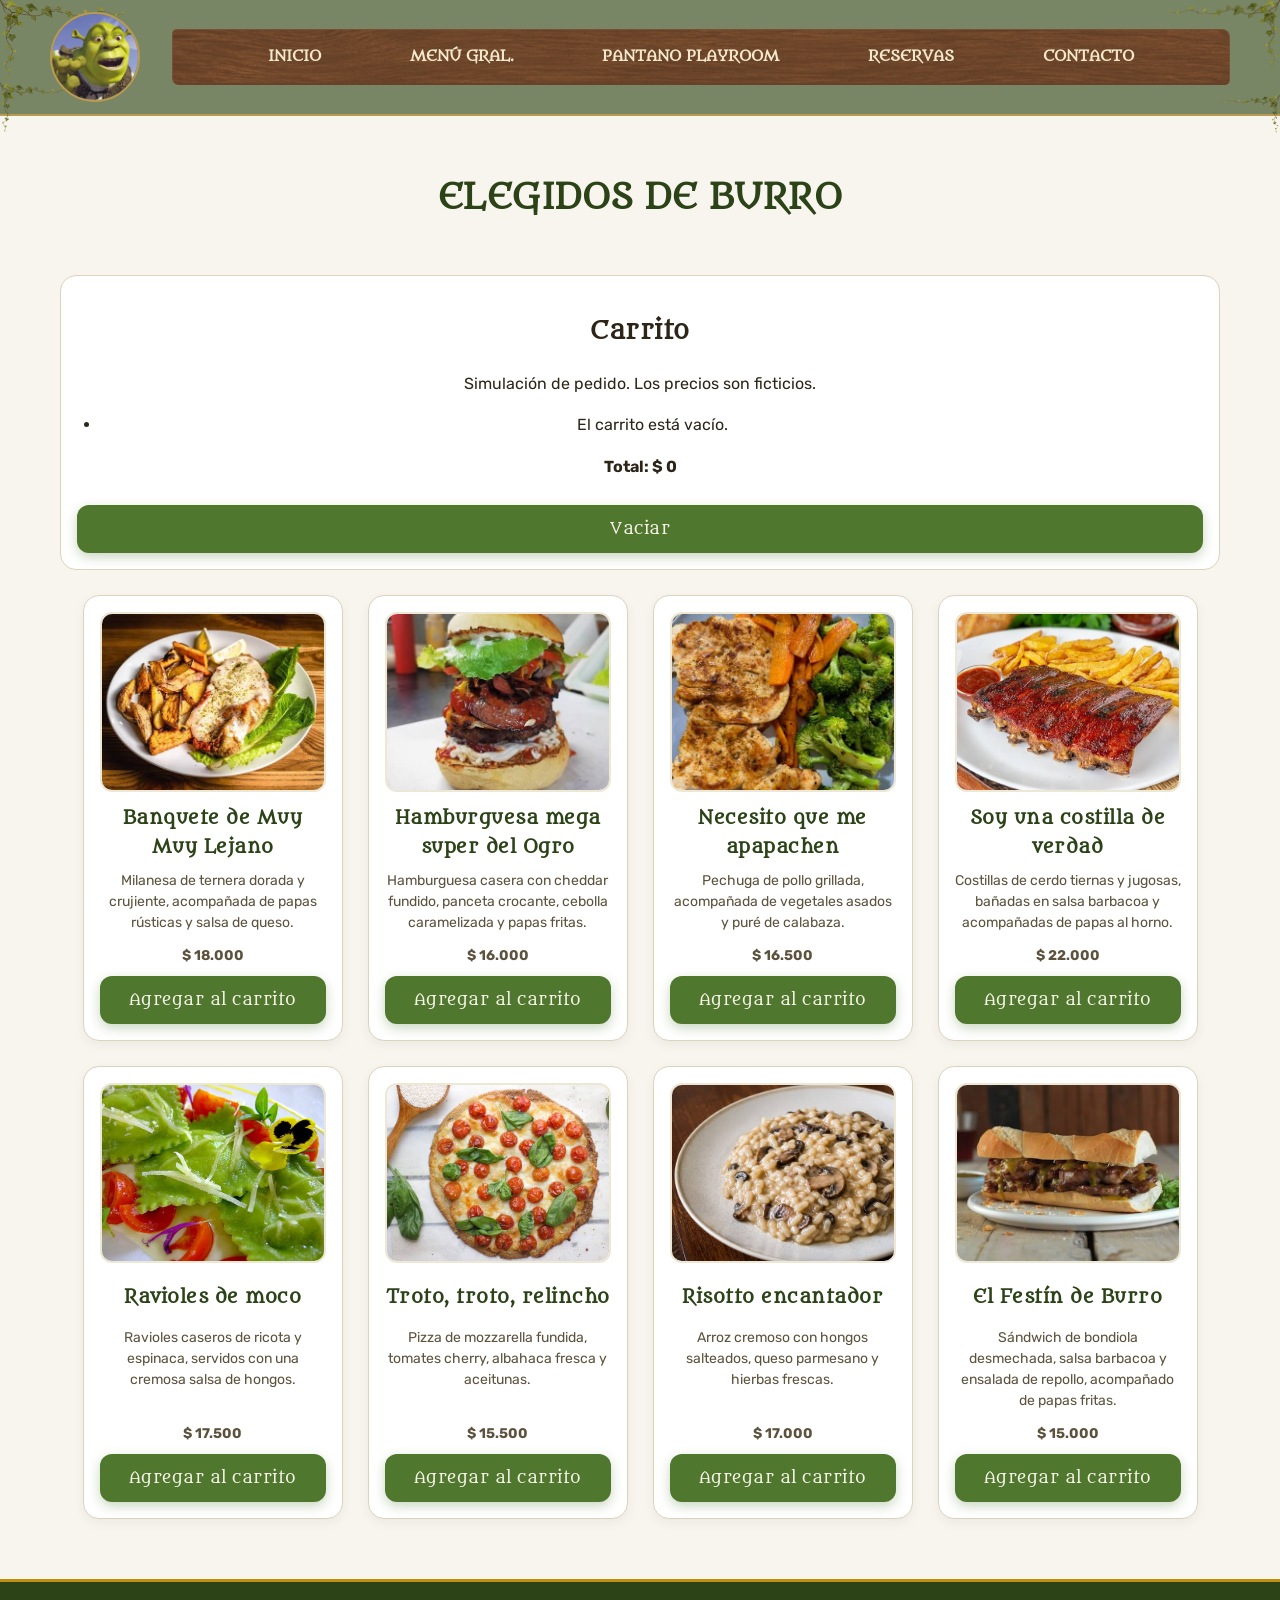
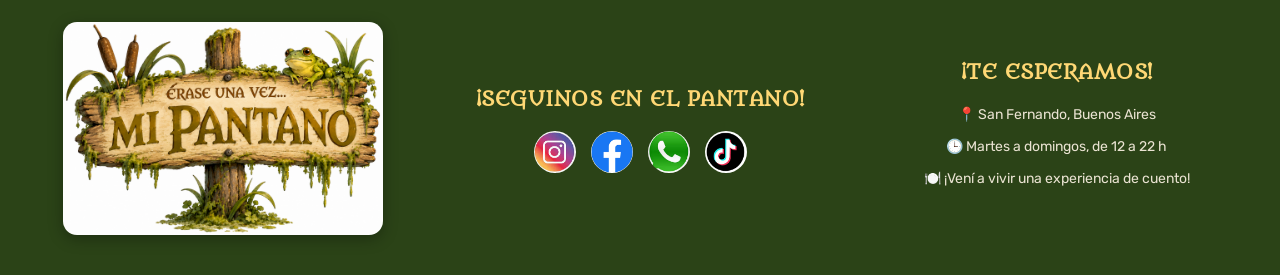
==== commit 18c4e7da: "Actualizar diseño y carrito compartido de Mi Pantano" ====
--- a/burro.html
+++ b/burro.html
@@ -25,53 +25,97 @@
 <main>
     <section class="menu-general">
         <h1 class="titulo-fiona">Elegidos de burro</h1>
+
+        <section class="carrito" aria-labelledby="titulo-carrito">
+            <h2 id="titulo-carrito">Carrito</h2>
+            <p>Simulación de pedido. Los precios son ficticios.</p>
+            <div aria-live="polite">
+                <ul id="productos-carrito">
+                    <li>El carrito está vacío.</li>
+                </ul>
+                <p><strong>Total: <span id="total-carrito">$ 0</span></strong></p>
+            </div>
+            <button type="button" class="boton-formulario" onclick="vaciarCarrito()">Vaciar</button>
+        </section>
         
 <div class="plato">
-    <h2>Banquete de Muy Muy Lejano</h2>
+    <h2 id="plato-17">Banquete de Muy Muy Lejano</h2>
     <img src="./fotos/banquete.jpeg" alt="Banquete de Muy Muy Lejano">
     <p>Milanesa de ternera dorada y crujiente, acompañada de papas rústicas y salsa de queso.</p>
+    <div class="pedido-plato">
+        <p><strong>$ 18.000</strong></p>
+        <button type="button" class="boton-formulario" id="agregar-17" aria-labelledby="agregar-17 plato-17" onclick="agregarProducto('plato-17', 18000)">Agregar al carrito</button>
+    </div>
 </div>
 
 <div class="plato">
-    <h2>Hamburguesa mega super del Ogro</h2>
+    <h2 id="plato-18">Hamburguesa mega super del Ogro</h2>
     <img src="./fotos/hamburguesa-ogro.jpg" alt="Hamburguesa del Ogro">
     <p>Hamburguesa casera con cheddar fundido, panceta crocante, cebolla caramelizada y papas fritas.</p>
+    <div class="pedido-plato">
+        <p><strong>$ 16.000</strong></p>
+        <button type="button" class="boton-formulario" id="agregar-18" aria-labelledby="agregar-18 plato-18" onclick="agregarProducto('plato-18', 16000)">Agregar al carrito</button>
+    </div>
 </div>
 
 <div class="plato">
-    <h2>Necesito que me apapachen</h2>
+    <h2 id="plato-19">Necesito que me apapachen</h2>
     <img src="./fotos/pollo-fiona.jpg" alt="Necesito que me apapachen">
     <p>Pechuga de pollo grillada, acompañada de vegetales asados y puré de calabaza.</p>
+    <div class="pedido-plato">
+        <p><strong>$ 16.500</strong></p>
+        <button type="button" class="boton-formulario" id="agregar-19" aria-labelledby="agregar-19 plato-19" onclick="agregarProducto('plato-19', 16500)">Agregar al carrito</button>
+    </div>
 </div>
 
 <div class="plato">
-    <h2>Soy una costilla de verdad</h2>
+    <h2 id="plato-20">Soy una costilla de verdad</h2>
     <img src="./fotos/costillas.jpg" alt="Son costillas de verdad">
     <p>Costillas de cerdo tiernas y jugosas, bañadas en salsa barbacoa y acompañadas de papas al horno.</p>
+    <div class="pedido-plato">
+        <p><strong>$ 22.000</strong></p>
+        <button type="button" class="boton-formulario" id="agregar-20" aria-labelledby="agregar-20 plato-20" onclick="agregarProducto('plato-20', 22000)">Agregar al carrito</button>
+    </div>
 </div>
 
 <div class="plato">
-    <h2>Ravioles de moco</h2>
+    <h2 id="plato-21">Ravioles de moco</h2>
     <img src="./fotos/ravioles.jpg" alt="Ravioles de moco">
     <p>Ravioles caseros de ricota y espinaca, servidos con una cremosa salsa de hongos.</p>
+    <div class="pedido-plato">
+        <p><strong>$ 17.500</strong></p>
+        <button type="button" class="boton-formulario" id="agregar-21" aria-labelledby="agregar-21 plato-21" onclick="agregarProducto('plato-21', 17500)">Agregar al carrito</button>
+    </div>
 </div>
 
 <div class="plato">
-    <h2>Troto, troto, relincho</h2>
+    <h2 id="plato-22">Troto, troto, relincho</h2>
     <img src="./fotos/pizza.jpg" alt="Troto, troto, relincho">
     <p>Pizza de mozzarella fundida, tomates cherry, albahaca fresca y aceitunas.</p>
+    <div class="pedido-plato">
+        <p><strong>$ 15.500</strong></p>
+        <button type="button" class="boton-formulario" id="agregar-22" aria-labelledby="agregar-22 plato-22" onclick="agregarProducto('plato-22', 15500)">Agregar al carrito</button>
+    </div>
 </div>
 
 <div class="plato">
-    <h2>Risotto encantador</h2>
+    <h2 id="plato-23">Risotto encantador</h2>
     <img src="./fotos/risotto.jpg" alt="Risotto del Bosque Encantado">
     <p>Arroz cremoso con hongos salteados, queso parmesano y hierbas frescas.</p>
+    <div class="pedido-plato">
+        <p><strong>$ 17.000</strong></p>
+        <button type="button" class="boton-formulario" id="agregar-23" aria-labelledby="agregar-23 plato-23" onclick="agregarProducto('plato-23', 17000)">Agregar al carrito</button>
+    </div>
 </div>
 
 <div class="plato">
-    <h2>El Festín de Burro</h2>
+    <h2 id="plato-24">El Festín de Burro</h2>
     <img src="./fotos/festin-burro.jpg" alt="El Festín de Burro">
     <p>Sándwich de bondiola desmechada, salsa barbacoa y ensalada de repollo, acompañado de papas fritas.</p>
+    <div class="pedido-plato">
+        <p><strong>$ 15.000</strong></p>
+        <button type="button" class="boton-formulario" id="agregar-24" aria-labelledby="agregar-24 plato-24" onclick="agregarProducto('plato-24', 15000)">Agregar al carrito</button>
+    </div>
 </div>    </section>
 </main>
 <footer class="info-inicio">
@@ -118,15 +162,8 @@
 
 </footer>
 
-    <script>
-        function alternarMenu() {
-            var menu = document.getElementById("menu-navegacion");
-            if (menu.className === "abierto") {
-                menu.className = "";
-            } else {
-                menu.className = "abierto";
-            }
-        }
-    </script>
+    <!-- SCRIPT EXTERNO COMÚN -->
+    <script src="menu.js"></script>
+    <script src="carrito.js"></script>
 </body>
 </html>
--- a/estilos.css
+++ b/estilos.css
@@ -66,15 +66,65 @@
    2. ENCABEZADO Y NAVEGACIÓN
    -------------------------------------------------------------- */
 header {
-    background-color: var(--color-pantano-oscuro);
+    /* La paleta es local al encabezado para conservar los colores del resto del sitio. */
+    --color-salvia: #788665;
+    --color-dorado-envejecido: #b99a50;
+    --color-marfil: #f4e8cc;
+    background-color: var(--color-salvia);
     display: flex;
     justify-content: space-between;
     align-items: center;
     padding: 12px 50px;
-    border-bottom: 3px solid var(--color-oro);
-    box-shadow: 0 4px 15px rgba(0, 0, 0, 0.15);
+    border-bottom: 2px solid var(--color-dorado-envejecido);
     position: relative;
     z-index: 100;
+}
+
+/* Dos capas decorativas en los bordes. Las hojas inferiores cruzan la unión con la portada. */
+header::before,
+header::after {
+    content: "";
+    position: absolute;
+    top: 0;
+    bottom: -22px;
+    width: clamp(68px, 10vw, 145px);
+    background-image: url('./fotos/lianas-encabezado.png'), url('./fotos/lianas-encabezado.png');
+    background-position: left top, left bottom;
+    background-size: 100% auto, 62% auto;
+    background-repeat: no-repeat;
+    pointer-events: none;
+}
+
+header::before {
+    left: 0;
+}
+
+header::after {
+    right: 0;
+    transform: scaleX(-1);
+    background-size: 88% auto, 48% auto;
+}
+
+/* En el inicio, el encabezado se superpone a la misma foto que muestra la casa. */
+.encabezado-portada {
+    position: absolute;
+    inset: 0 0 auto;
+    background-color: transparent;
+    border-bottom: 0;
+}
+
+/* Las ramas de la foto enmarcan el inicio. Las demás páginas usan sus lianas. */
+.encabezado-portada::before,
+.encabezado-portada::after {
+    display: none;
+}
+
+/* Los controles quedan por delante de las ramas y siguen recibiendo los clics. */
+header > .logo,
+header > nav,
+header > .menu-hamburguesa {
+    position: relative;
+    z-index: 1;
 }
 
 .logo img {
@@ -82,114 +132,163 @@
     height: 90px;
     object-fit: cover;
     border-radius: 50%;
-    border: 3px solid var(--color-oro);
-    box-shadow: 0 4px 10px rgba(0, 0, 0, 0.2);
-    transition: transform 0.3s ease;
-}
-
-.logo img:hover {
-    transform: rotate(5deg) scale(1.05);
-}
-
-nav ul {
-    display: flex;
+    border: 2px solid var(--color-dorado-envejecido);
+}
+
+/* El menú ocupa el espacio junto al logo. La madera cubre solo la lista. */
+header nav {
+    flex: 1;
+    min-width: 0;
+    margin-left: clamp(16px, 2.5vw, 38px);
+}
+
+header nav ul {
+    display: flex;
+    justify-content: space-evenly;
+    align-items: center;
+    gap: 8px;
     list-style: none;
     margin: 0;
-    padding: 0;
-    gap: 25px;
-    align-items: center;
-}
-
-nav li {
+    padding: 7px 18px;
+    background: #795034 url('./fotos/tabla-navegacion.jpg') center / cover no-repeat;
+    /* Un tinte marrón uniforme aclara la madera y deja visibles sus vetas. */
+    background-image: linear-gradient(rgba(147, 97, 60, 0.58), rgba(147, 97, 60, 0.58)),
+                      url('./fotos/tabla-navegacion.jpg');
+    border: 1px solid #785034;
+    /* El radio suaviza las puntas y el borde inferior marca el canto de la tabla. */
+    border-bottom: 2px solid #66422b;
+    border-radius: 5px 8px 5px 7px;
+}
+
+header nav li {
     margin: 0;
 }
 
-nav a {
-    color: #f7f3e8;
-    font-size: 15px;
-    font-weight: 500;
-    padding: 8px 12px;
-    border-radius: 8px;
-    border-bottom: 2px solid transparent;
-    transition: all 0.3s ease;
-}
-
-nav a:hover {
-    color: var(--color-oro-brillante);
-    border-bottom-color: var(--color-oro-brillante);
-    background-color: rgba(255, 255, 255, 0.06);
+header nav a {
+    display: block;
+    padding: 8px 4px;
+    color: var(--color-marfil);
+    font-family: 'Metamorphous', Georgia, serif;
+    font-size: clamp(12px, 1.15vw, 15px);
+    font-weight: 600;
+    white-space: nowrap;
+}
+
+header nav a:hover,
+header nav a:focus-visible {
+    color: #fff3d6;
+    text-decoration: underline;
+    text-underline-offset: 4px;
+}
+
+header nav a:focus-visible {
+    outline: 2px solid #fff3d6;
+    outline-offset: 2px;
 }
 
 .menu-hamburguesa {
     display: none;
-    background: transparent;
-    border: 2px solid var(--color-oro);
-    color: var(--color-oro-brillante);
+    background: #455535;
+    border: 1px solid var(--color-marfil);
+    color: var(--color-marfil);
     font-size: 26px;
     padding: 6px 14px;
     border-radius: 8px;
     cursor: pointer;
-    transition: all 0.3s ease;
 }
 
 .menu-hamburguesa:hover {
-    background-color: rgba(255, 255, 255, 0.1);
+    background-color: #37472a;
 }
 
 /* --------------------------------------------------------------
    3. SECCIÓN HERO (BIENVENIDA CON LA CASA DE SHREK)
    -------------------------------------------------------------- */
 .principal.hero-inicio {
-    background: linear-gradient(rgba(20, 35, 10, 0.72), rgba(20, 35, 10, 0.72)),
-                url('./fotos/casa-shrek.jpg') center/cover no-repeat;
-    background-color: #2b4317; /* Fallback si no está la foto */
-    min-height: 380px;
-    display: flex;
-    justify-content: center;
-    align-items: center;
-    padding: 70px 20px;
-    border-bottom: 4px solid var(--color-oro);
-    box-shadow: inset 0 -10px 20px rgba(0, 0, 0, 0.3);
-}
-
-.hero-contenido {
-    max-width: 850px;
-    margin: 0 auto;
+    position: relative;
+    background-color: var(--color-pantano-oscuro);
+    border-bottom: 3px solid var(--color-oro);
+}
+
+/* La foto llena el ancho. El encuadre recorta un poco arriba y abajo sin deformarla. */
+.hero-inicio .hero-imagen {
+    width: 100%;
+    height: auto;
+    aspect-ratio: 2.15;
+    object-fit: cover;
+    object-position: center 54%;
+}
+
+/* El sombreado se desvanece hacia el centro y deja libre la fachada. */
+.hero-inicio::before {
+    content: "";
+    position: absolute;
+    inset: 0;
+    background: linear-gradient(to right, rgba(14, 22, 10, 0.70),
+        rgba(14, 22, 10, 0.46) 22%, rgba(14, 22, 10, 0.08) 35%, transparent 43%);
+    pointer-events: none;
+}
+
+/* El texto queda alineado a la izquierda sobre el paisaje. */
+.hero-inicio .hero-contenido {
+    position: absolute;
+    top: 50%;
+    left: clamp(24px, 3.5vw, 64px);
+    transform: translateY(-50%);
+    width: clamp(280px, 26vw, 400px);
+    text-align: left;
 }
 
 .hero-inicio h1.titulo-inicio {
-    font-size: 42px;
+    font-size: clamp(23px, 2.8vw, 38px);
+    font-family: 'Metamorphous', Georgia, serif;
     color: #fce8b8;
-    margin: 0 0 15px 0;
-    text-shadow: 2px 2px 8px rgba(0, 0, 0, 0.8);
-    line-height: 1.2;
+    margin: 0 0 12px;
+    line-height: 1.17;
 }
 
 .hero-inicio .subtitulo-hero {
-    font-size: 20px;
-    color: #f7f1e1;
-    margin: 0 0 30px 0;
-    text-shadow: 1px 1px 5px rgba(0, 0, 0, 0.7);
-    font-weight: 300;
-}
-
-.boton-pantano {
-    background-color: var(--color-oro);
+    font-size: clamp(15px, 1.6vw, 18px);
+    color: var(--color-fondo-crema);
+    margin: 0 0 18px;
+}
+
+.hero-inicio .boton-pantano {
+    background-color: var(--color-oro-brillante);
     color: #1a290e;
-    padding: 14px 32px;
-    border-radius: 30px;
-    font-size: 15px;
+    padding: 11px 22px;
+    border-radius: 6px;
+    font-family: 'Metamorphous', Georgia, serif;
+    font-size: 14px;
     font-weight: bold;
     display: inline-block;
-    box-shadow: 0 5px 15px rgba(0, 0, 0, 0.3);
-    transition: all 0.3s ease;
-}
-
-.boton-pantano:hover {
-    background-color: #dda516;
-    transform: translateY(-3px);
-    box-shadow: 0 8px 22px rgba(0, 0, 0, 0.4);
-    color: #121c0a;
+}
+
+.hero-inicio .boton-pantano:hover {
+    background-color: #fce8b8;
+}
+
+.hero-inicio .boton-pantano:focus-visible {
+    outline: 2px solid var(--color-fondo-crema);
+    outline-offset: 3px;
+}
+
+/* En pantallas angostas la imagen conserva su proporción original y el texto baja. */
+@media screen and (max-width: 960px) {
+    .hero-inicio::before {
+        display: none;
+    }
+
+    .hero-inicio .hero-imagen {
+        aspect-ratio: auto;
+    }
+
+    .hero-inicio .hero-contenido {
+        position: static;
+        transform: none;
+        width: auto;
+        padding: 20px clamp(16px, 4vw, 36px) 24px;
+    }
 }
 
 /* --------------------------------------------------------------
@@ -263,9 +362,9 @@
 }
 
 .foto-categoria img {
-    width: 80%;
-    height: 80%;
-    object-fit: contain;
+    width: 100%;
+    height: 100%;
+    object-fit: cover;
     transition: transform 0.3s ease;
 }
 
@@ -306,9 +405,12 @@
     box-shadow: 0 8px 25px rgba(0, 0, 0, 0.08);
 }
 
+/* El pergamino crece un poco y queda centrado, cerca del título. */
 .decoracion-ogro {
-    font-size: 40px;
-    margin-bottom: 5px;
+    font-size: clamp(46px, 4vw, 50px);
+    line-height: 1.1;
+    margin-bottom: 8px;
+    text-align: center;
 }
 
 .caja-frase-pantano h2 {
@@ -389,6 +491,29 @@
     padding: 20px 20px 60px;
     max-width: 1200px;
     margin: 0 auto;
+}
+
+/* El menú general y las páginas de personajes usan los mismos estilos de compra. */
+.menu-general .carrito {
+    width: 100%;
+    padding: 16px;
+    background-color: var(--color-fondo-tarjeta);
+    border: 1px solid var(--color-borde-suave);
+    border-radius: 16px;
+}
+
+.carrito ul {
+    padding-left: 24px;
+}
+
+.pedido-plato {
+    margin-top: auto;
+    padding-top: 12px;
+    width: 100%;
+}
+
+.menu-general .pedido-plato button {
+    padding-inline: 10px;
 }
 
 .menu-general .plato {
@@ -679,22 +804,16 @@
     margin: 0 0 15px 0;
 }
 
+/* El caldero transparente se centra y mantiene su proporción original. */
 .contacto-foto-olla {
-    width: 110px;
-    height: 110px;
+    width: 116px;
+    max-width: 100%;
     margin: 0 auto 15px;
-    border-radius: 50%;
-    background-color: #ded5bf;
-    display: flex;
-    align-items: center;
-    justify-content: center;
-    overflow: hidden;
 }
 
 .contacto-foto-olla img {
-    width: 80%;
+    width: 100%;
     height: auto;
-    object-fit: contain;
 }
 
 .contacto-item {
@@ -813,10 +932,6 @@
         padding: 12px 30px;
     }
 
-    .hero-inicio h1.titulo-inicio {
-        font-size: 34px;
-    }
-
     .menu-general .plato {
         flex: 0 1 45%;
     }
@@ -832,38 +947,38 @@
         padding: 12px 20px;
     }
 
+    header::before,
+    header::after {
+        bottom: -14px;
+        width: 62px;
+    }
+
     .menu-hamburguesa {
         display: block;
     }
 
-    nav {
+    header nav {
         display: none;
-        width: 100%;
-    }
-
-    nav.abierto {
+        flex: 0 0 100%;
+        margin-left: 0;
+    }
+
+    header nav.abierto {
         display: block;
         margin-top: 15px;
     }
 
-    nav ul {
+    /* En celular la misma tabla se despliega debajo del logo, con enlaces en columna. */
+    header nav ul {
         flex-direction: column;
-        gap: 12px;
-        padding: 15px 0 5px;
-    }
-
-    nav a {
-        display: block;
-        padding: 10px;
-        background-color: rgba(255, 255, 255, 0.05);
-    }
-
-    .hero-inicio h1.titulo-inicio {
-        font-size: 28px;
-    }
-
-    .hero-inicio .subtitulo-hero {
-        font-size: 16px;
+        align-items: stretch;
+        gap: 0;
+        padding: 12px 16px;
+    }
+
+    header nav a {
+        padding: 10px 4px;
+        font-size: 14px;
     }
 
     .categoria {
@@ -883,10 +998,6 @@
 }
 
 @media screen and (max-width: 480px) {
-    .hero-inicio h1.titulo-inicio {
-        font-size: 24px;
-    }
-
     .categoria {
         flex: 0 1 100%;
         max-width: 280px;
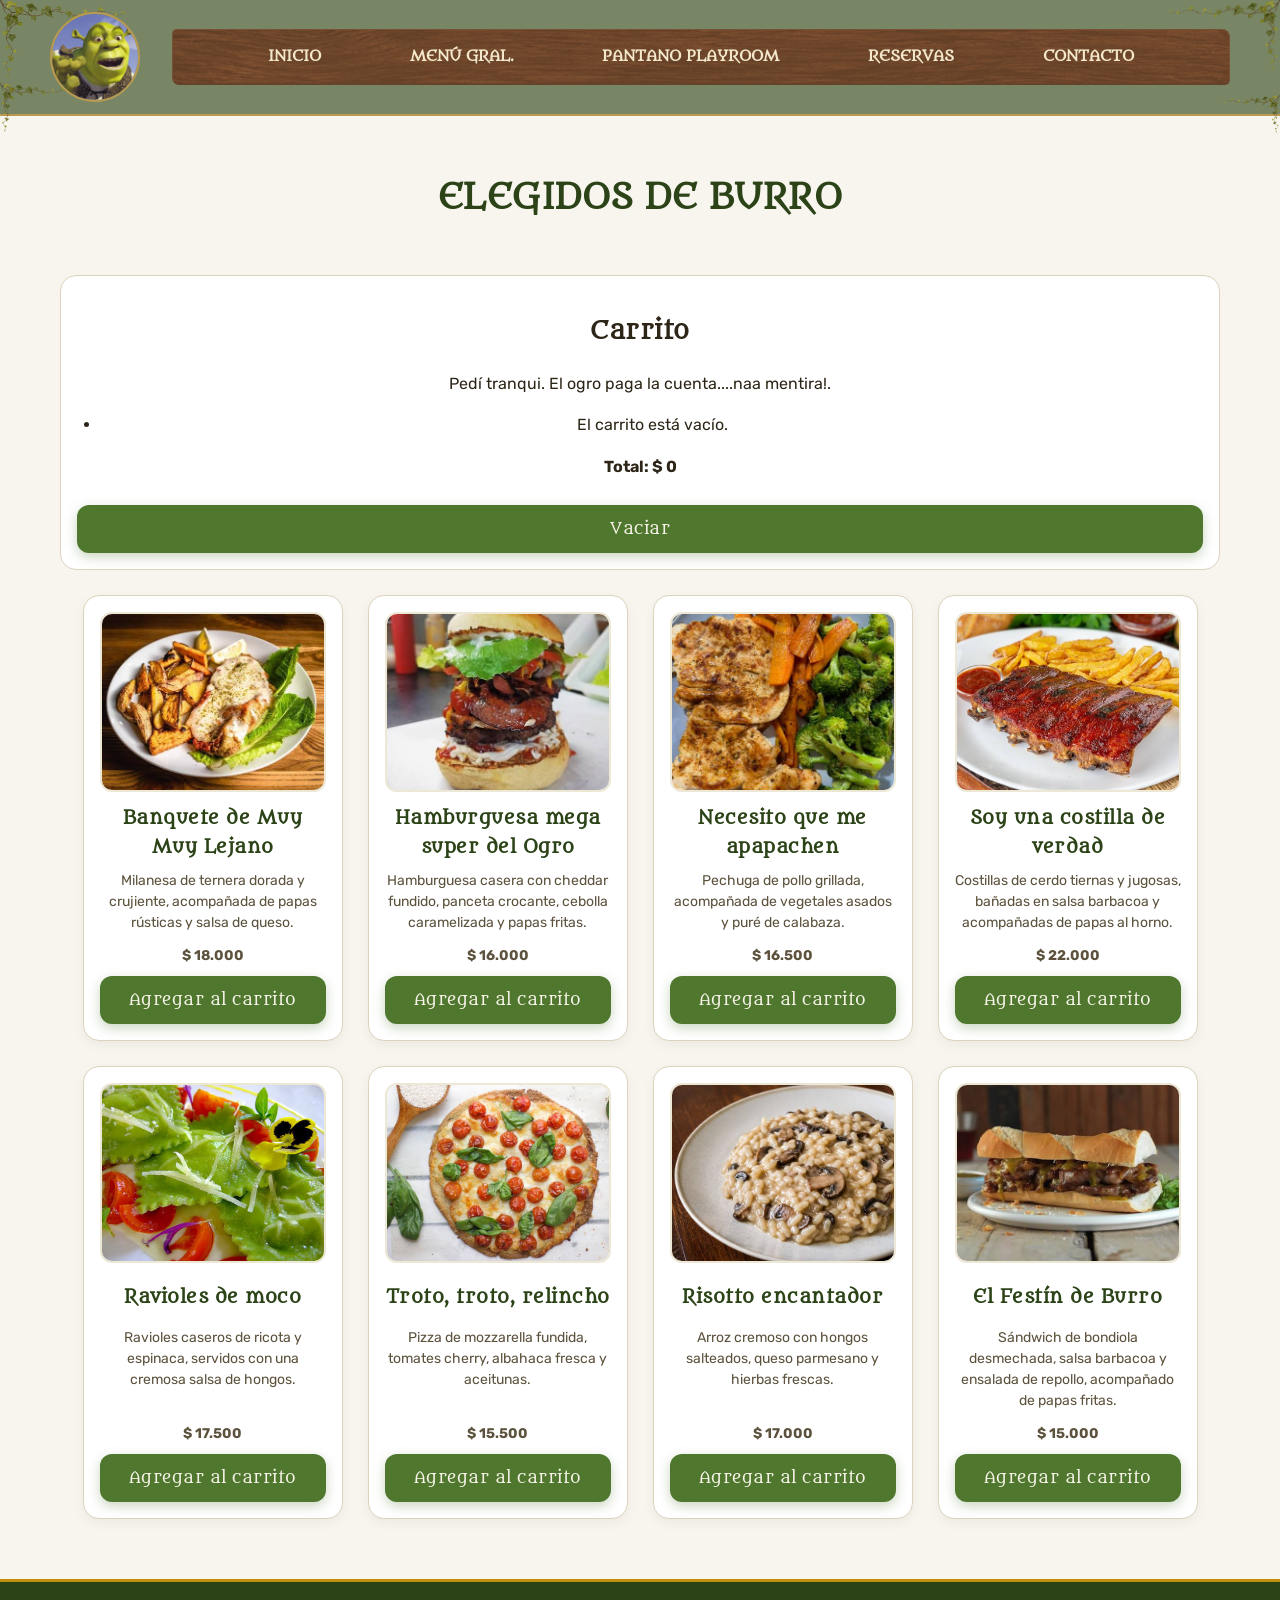
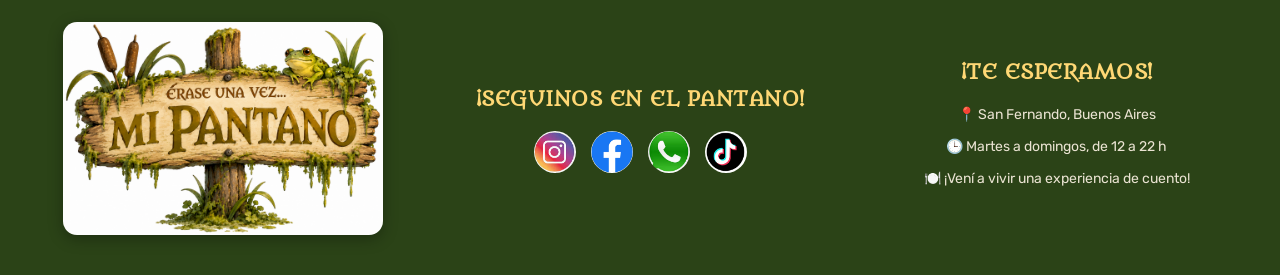
==== commit 77738cd5: "Actualizacion de paginas y reservas" ====
--- a/burro.html
+++ b/burro.html
@@ -28,7 +28,7 @@
 
         <section class="carrito" aria-labelledby="titulo-carrito">
             <h2 id="titulo-carrito">Carrito</h2>
-            <p>Simulación de pedido. Los precios son ficticios.</p>
+            <p>Pedí tranqui. El ogro paga la cuenta....naa mentira!.</p>
             <div aria-live="polite">
                 <ul id="productos-carrito">
                     <li>El carrito está vacío.</li>
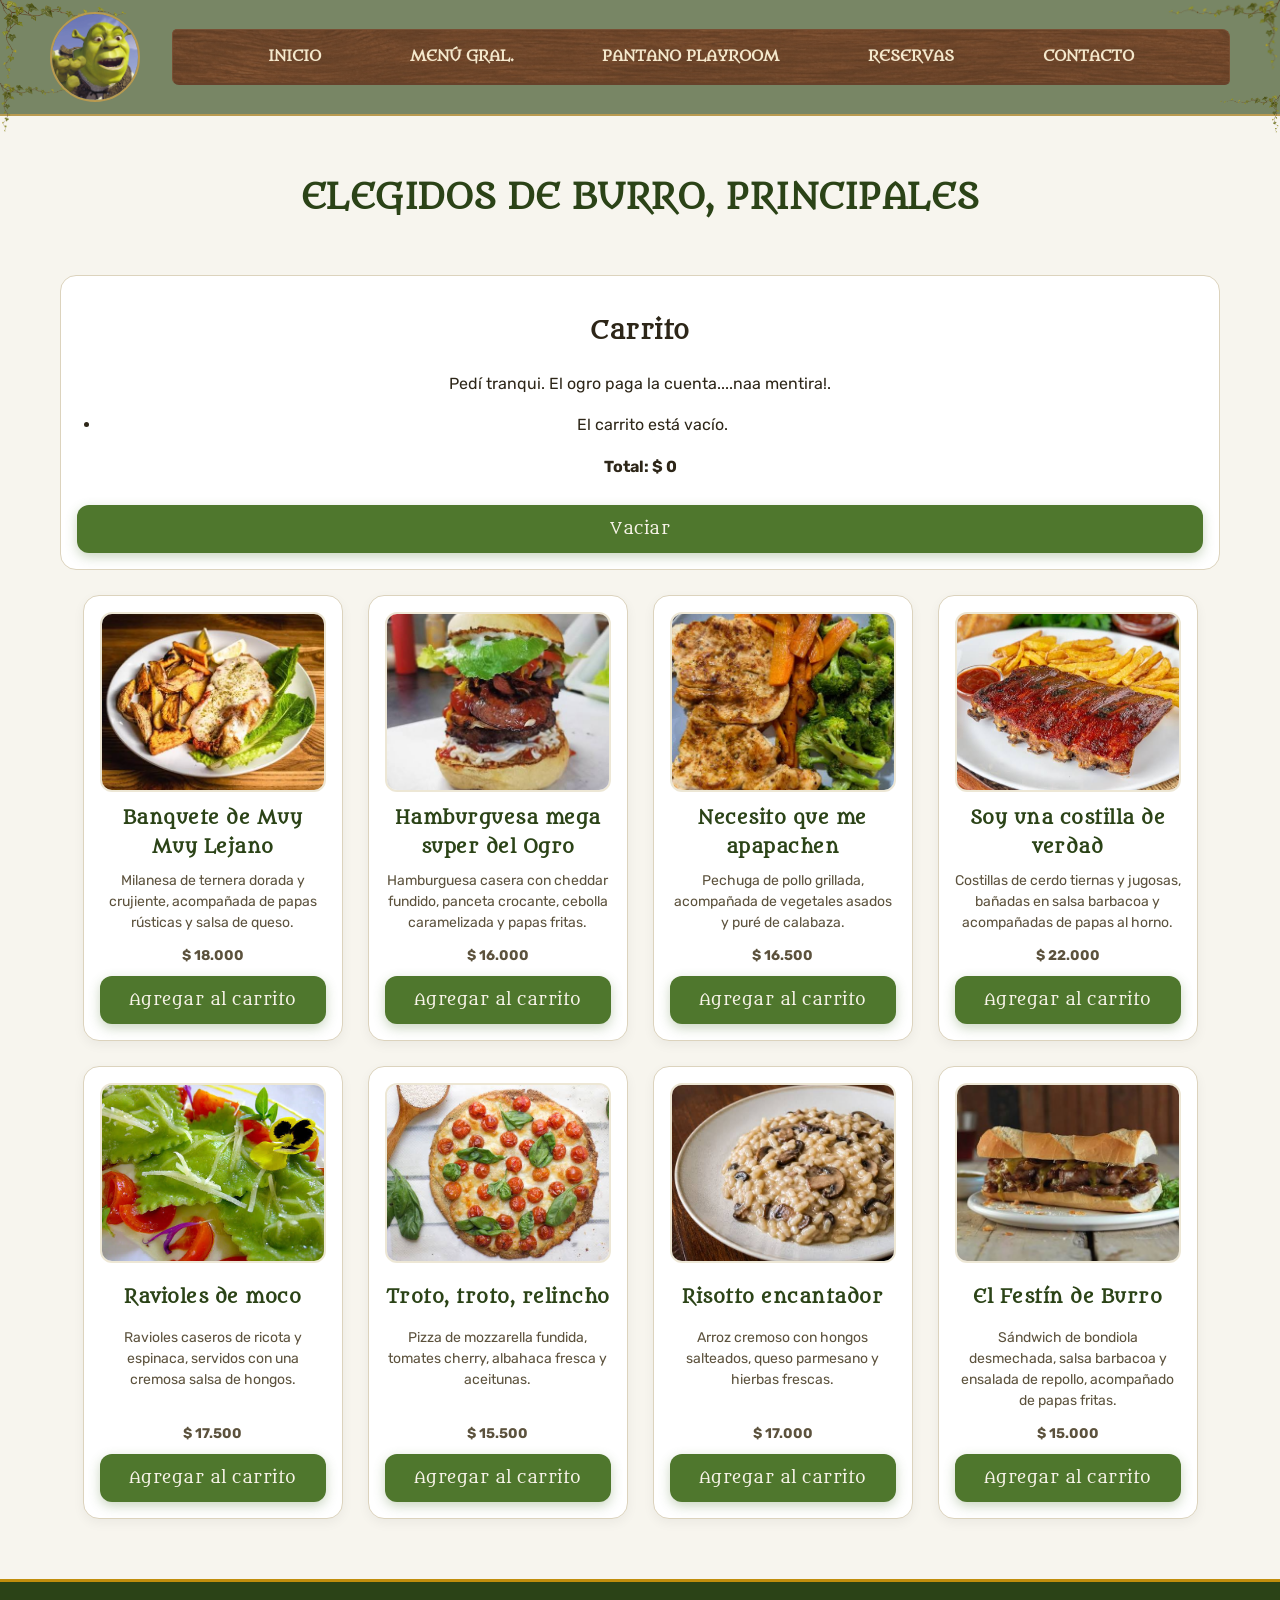
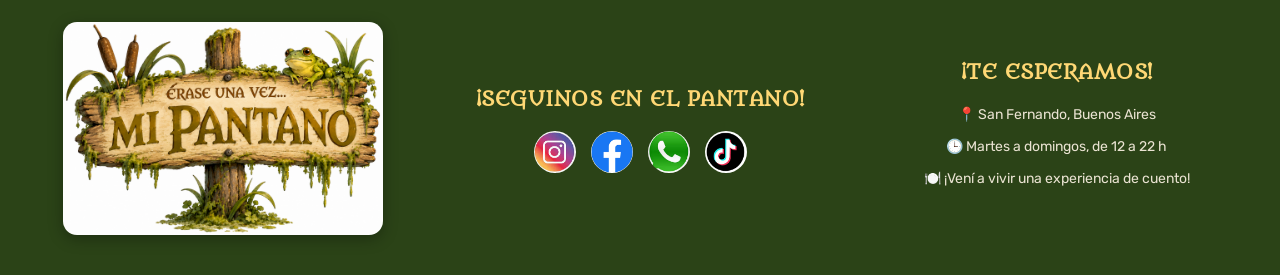
==== commit 80b45e36: "Actualizacion de estilos y funcionalidades de Mi Pantano" ====
--- a/burro.html
+++ b/burro.html
@@ -24,7 +24,7 @@
 </header>
 <main>
     <section class="menu-general">
-        <h1 class="titulo-fiona">Elegidos de burro</h1>
+        <h1 class="titulo-fiona">Elegidos de burro, principales</h1>
 
         <section class="carrito" aria-labelledby="titulo-carrito">
             <h2 id="titulo-carrito">Carrito</h2>
